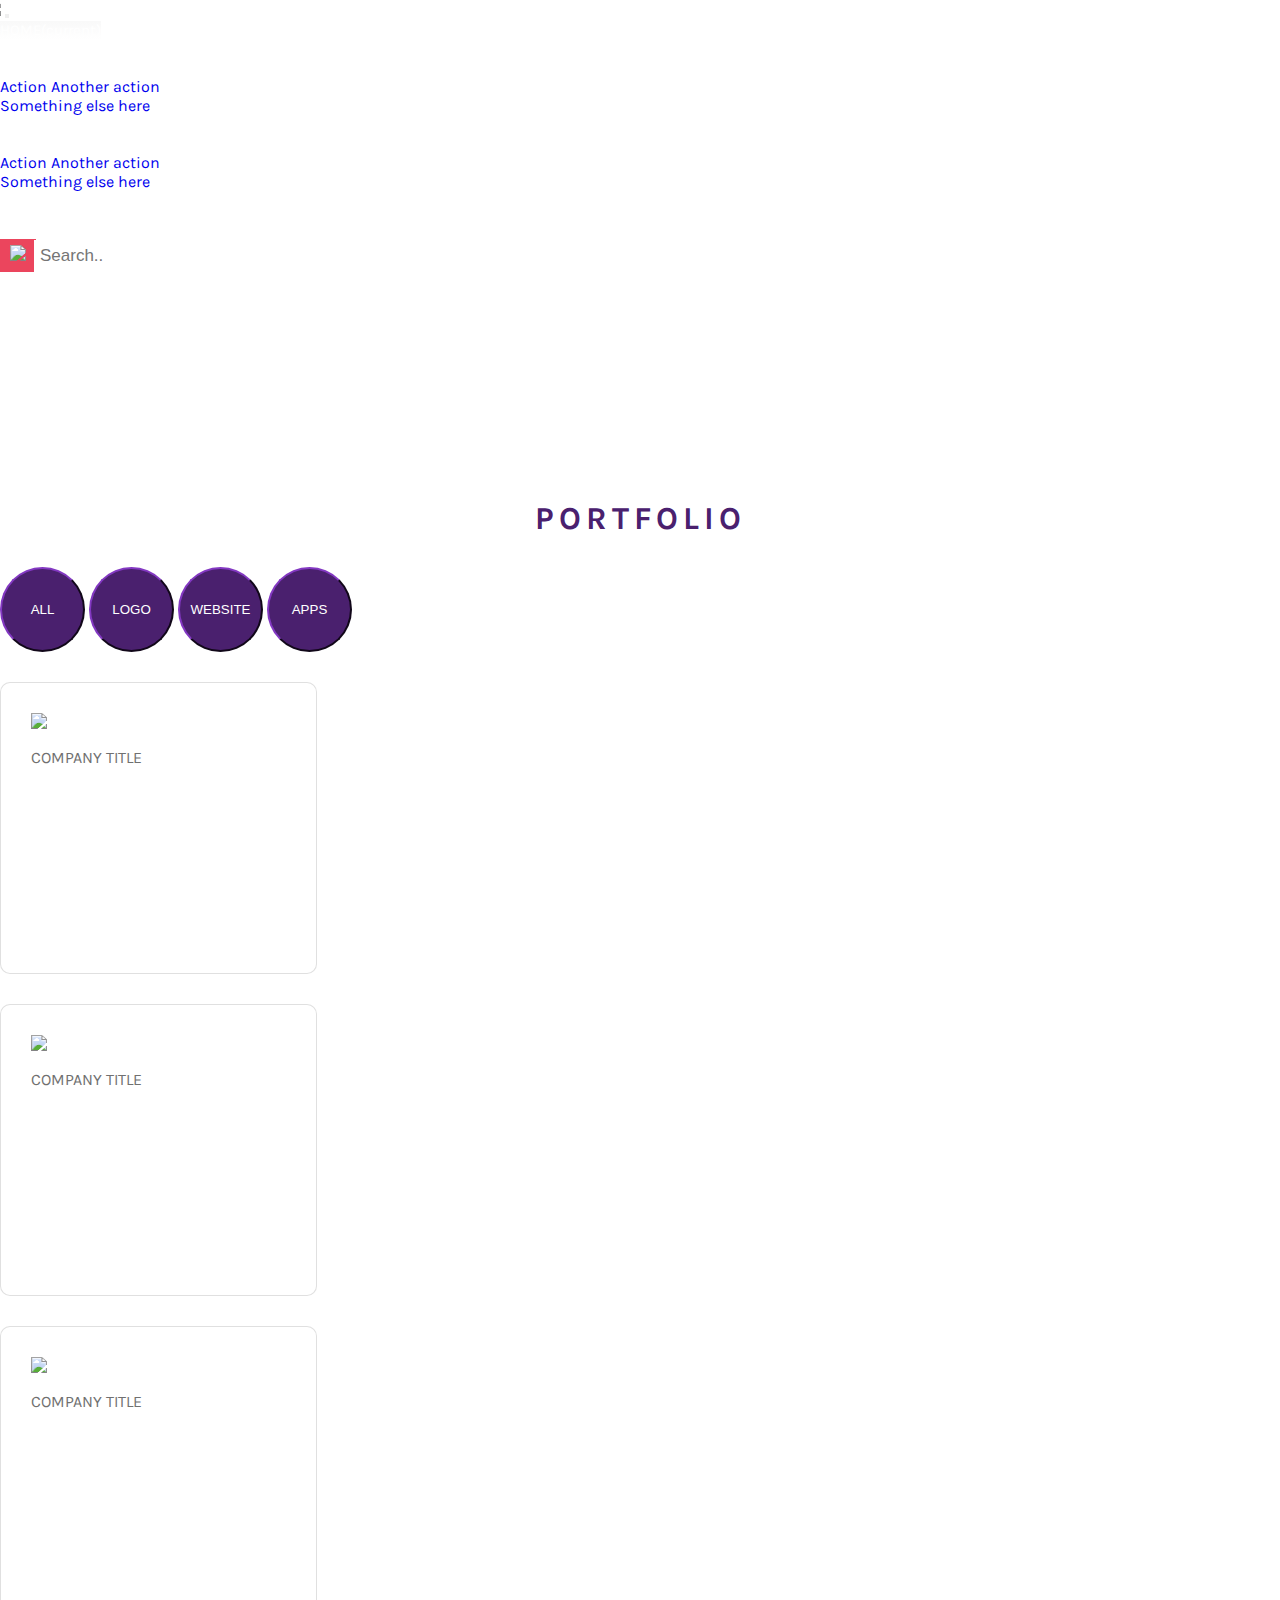
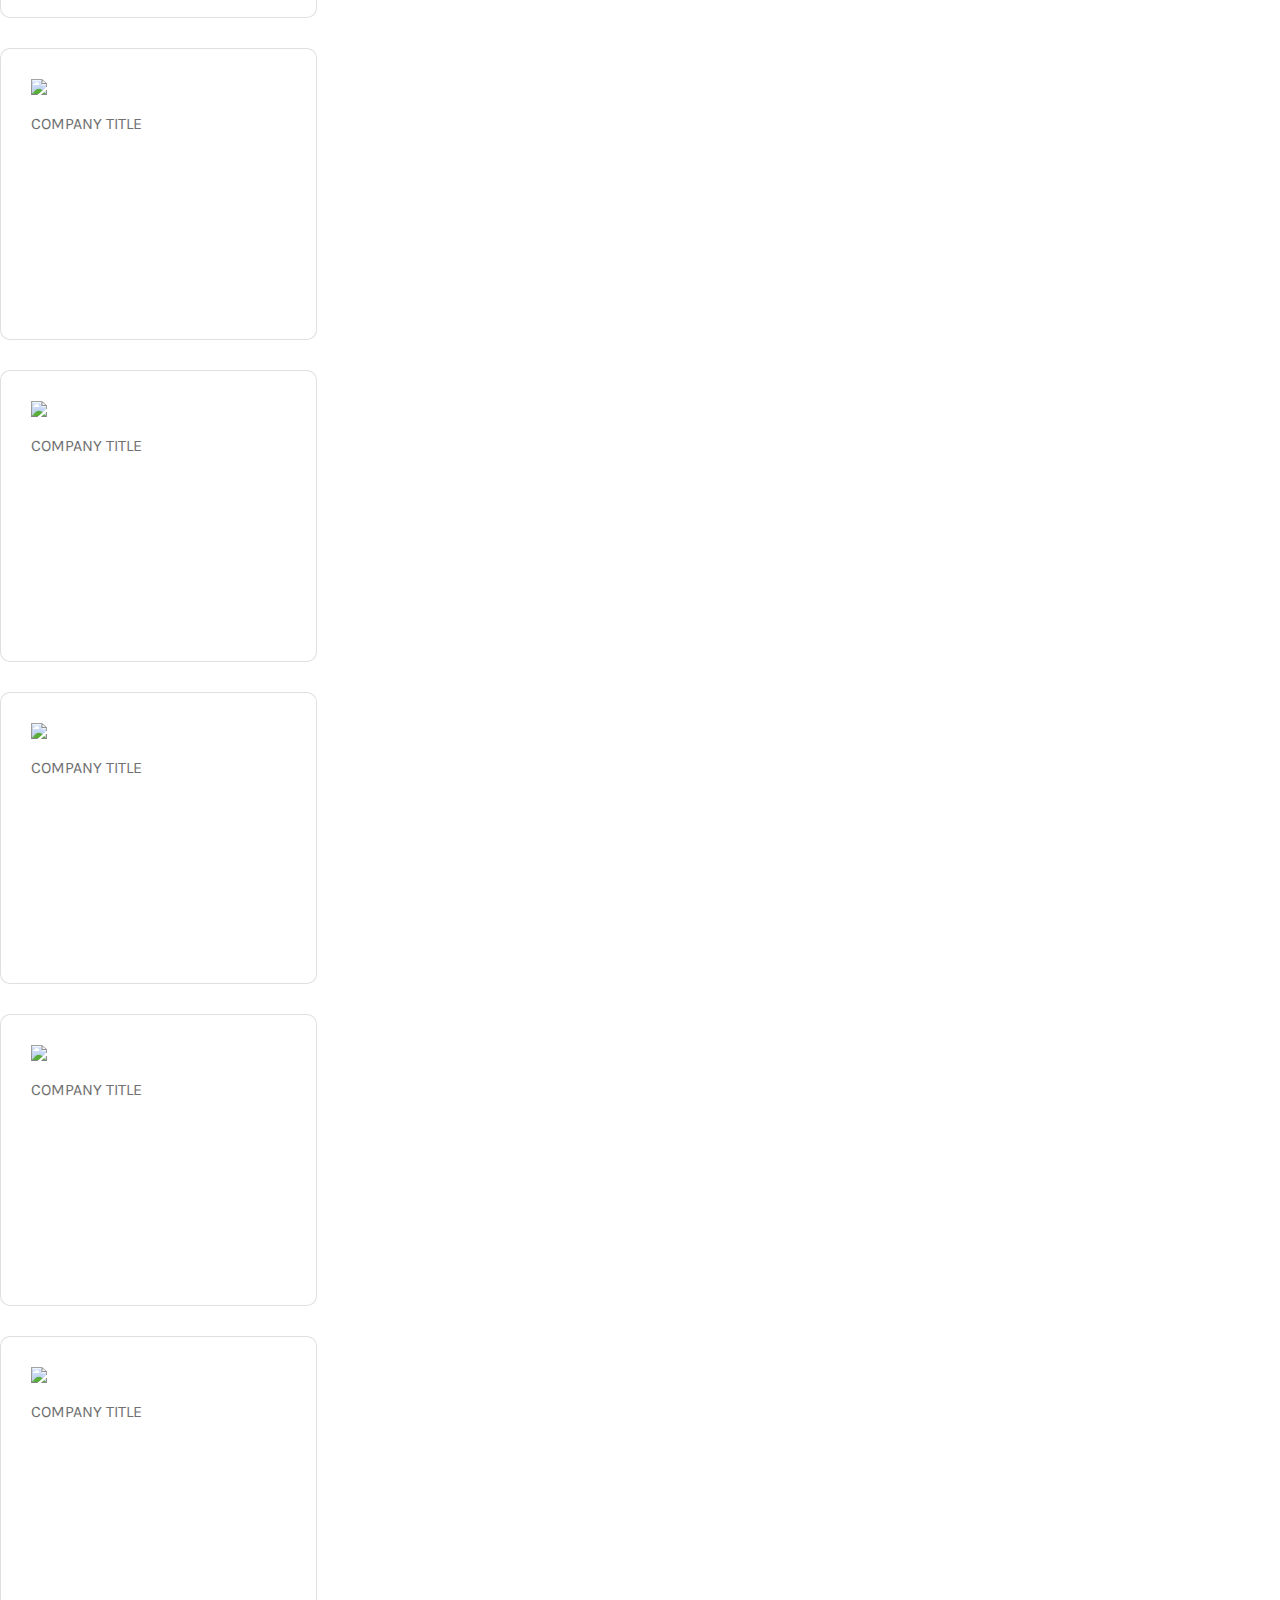
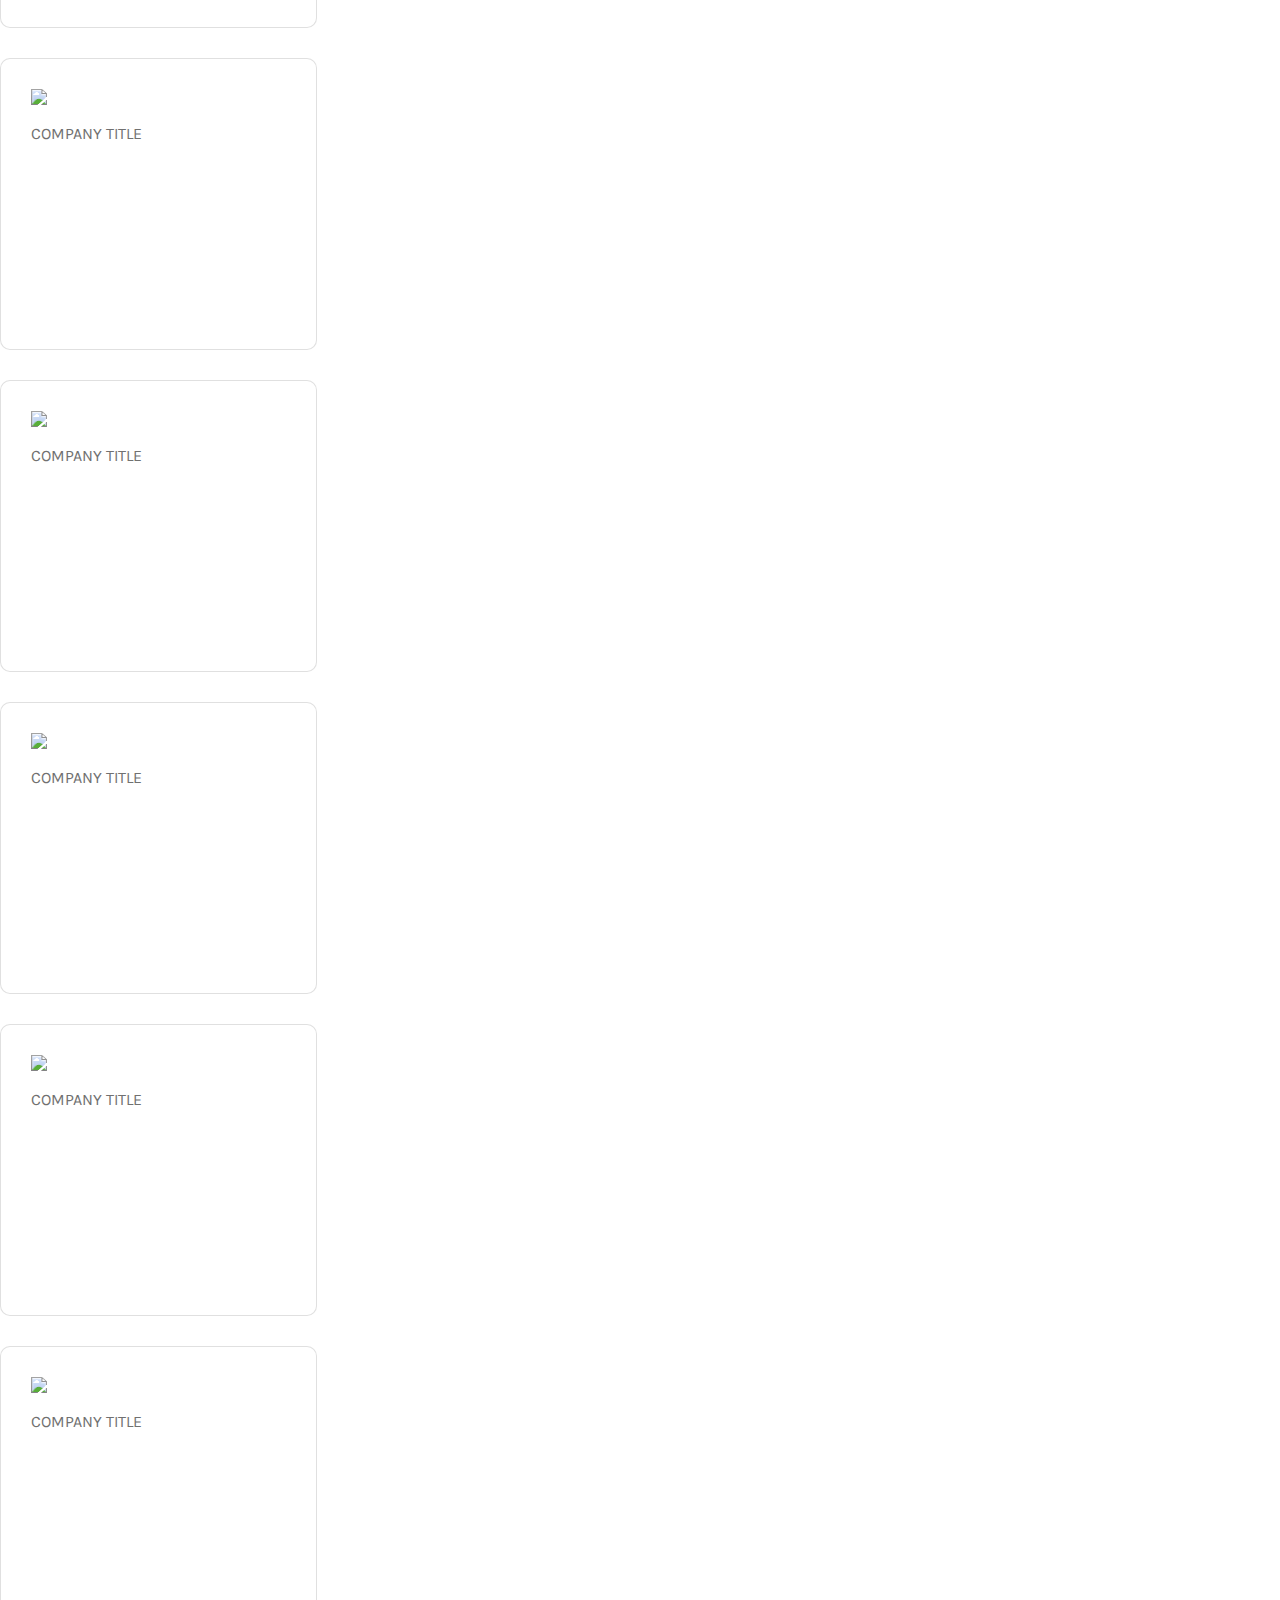
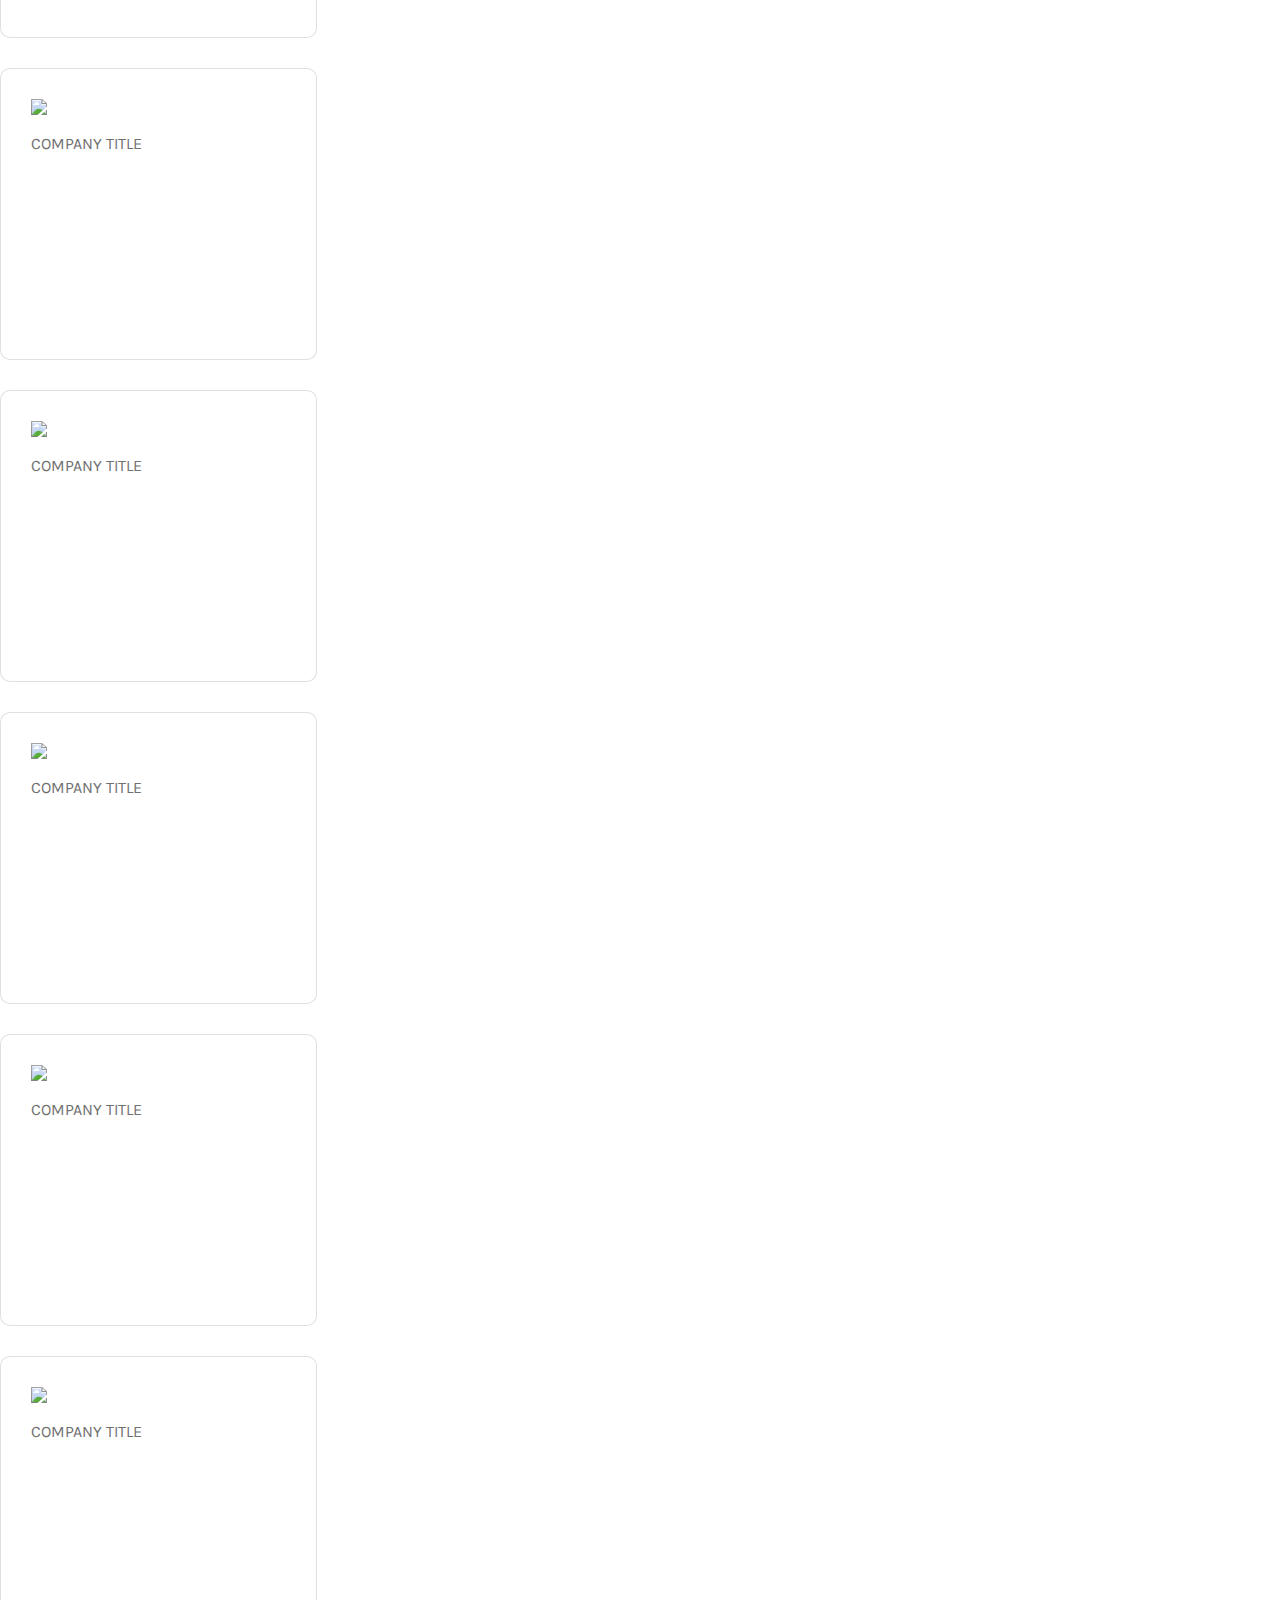
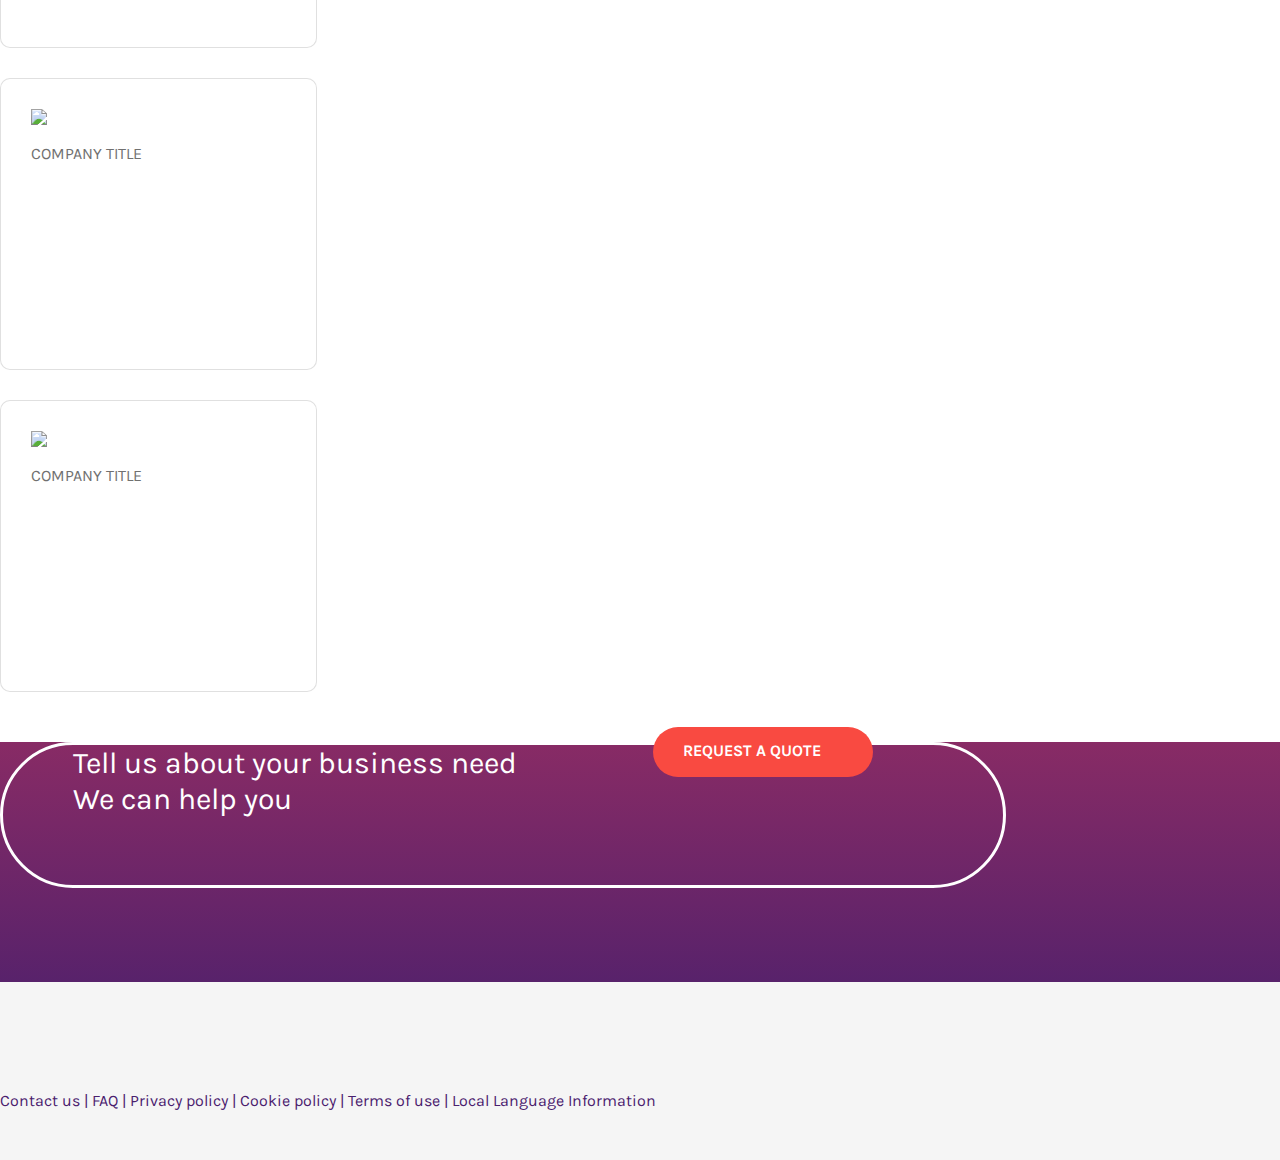
==== portfolio.html @ 35d6c06e "add javascript for changing panel in portfolio" ====
<!DOCTYPE html>
<html lang="en">

<head>
  <meta charset="UTF-8">
  <meta name="description" content="">
  <meta http-equiv="X-UA-Compatible" content="IE=edge">
  <meta name="viewport" content="width=device-width, initial-scale=1, shrink-to-fit=no">
  
  <!-- Title -->
  <title>TAMS LAB</title>
  <!-- Favicon -->
  <link rel="icon" href="./images/1585064967890_logo3.png">
  <link rel="stylesheet" href="./bootstrap/css/bootstrap.min.css">
  <!-- Core Stylesheet -->
  
  <link rel="stylesheet" href="./css/master.css">
  <link rel="stylesheet" href="./font-awesome-4.7.0/css/font-awesome.min.css">
  <link
    rel="stylesheet"
    href="https://cdnjs.cloudflare.com/ajax/libs/animate.css/4.0.0/animate.min.css"
  />
</head>

<body>

<header class="header-area2">
 
        <div class="container">
        <nav class="navbar navbar-expand-lg navbar-light ">
          <a class="navbar-brand" href="#"><img class="logo" src="./images/desk work final2 (2).png"></a>
                <button class="navbar-toggler" type="button" data-toggle="collapse" data-target="#navbarNav" aria-controls="navbarNav" aria-expanded="false" aria-label="Toggle navigation">
                  <span class="navbar-toggler-icon"></span>
                </button>
                <div class="collapse navbar-collapse" id="navbarNav">
                  <ul class="navbar-nav">
                    <li class="nav-item active">
                      <a class="nav-link" href="./index.html">HOME<span class="sr-only">(current)</span></a>
                    </li>
                    <li class="nav-item">
                      <a class="nav-link" href="#">ABOUT</a>
                    </li>
                    <li class="nav-item">
                      <a class="nav-link dropdown-toggle" href="#" id="navbarDropdown" role="button" data-toggle="dropdown" aria-haspopup="true" aria-expanded="false">
                        SERVICES
                      </a>
                      <div class="dropdown-menu" aria-labelledby="navbarDropdown" style="top: auto !important;left: auto !important;">
                        <a class="dropdown-item" href="#">Action</a>
                        <a class="dropdown-item" href="#">Another action</a>
                        <div class="dropdown-divider"></div>
                        <a class="dropdown-item" href="#">Something else here</a>
                      </div>
                    </li>
                    <li class="nav-item">
                      <a class="nav-link" href="./portfolio.html">PORTFOLIO</a>
                    </li>
                    <li class="nav-item">
                      <a class="nav-link dropdown-toggle" href="#" id="navbarDropdown" role="button" data-toggle="dropdown" aria-haspopup="true" aria-expanded="false">
                        PACKAGES
                      </a>
                      <div class="dropdown-menu" aria-labelledby="navbarDropdown" style="top: auto !important;left: auto !important;">
                        <a class="dropdown-item" href="#">Action</a>
                        <a class="dropdown-item" href="#">Another action</a>
                        <div class="dropdown-divider"></div>
                        <a class="dropdown-item" href="#">Something else here</a>
                      </div>
                    </li>
                    <li class="nav-item">
                      <a class="nav-link" href="blogs.html">BLOG</a>
                    </li>
                    <li class="nav-item">
                            <a class="nav-link" href="#">CONTACT US</a>
                    </li>
                  </ul>
                </div>
              </nav>

              </div>
              <div class="container">
                <div class="st">
                    <button class="searchbt" type="submit"><img src="./images/search-13-16.png"></button>
                    <input class="h-search" type="text" placeholder="Search.." name="search"> <br>
                    </div>
                    <h1 class="hst">OUR PORTFOLIO</h1>
            </div>
</header>
<section class="s1">
    <h1 class="pckg " style="letter-spacing: 5px;">PORTFOLIO</h1>
    <div class="container tabContainer1 animate__animated animate__fadeInUp animate__slow">
      <div class="row mt-30">
        <div class="filters round pt-3 mb-30" role="group" aria-label="Basic example">
          <button  type="button" class="btn btn-primary active bt" data-filter="*" style="background-color: #4a206e !important;">ALL</button>
            <button type="button" class="btn btn-primary bt" data-filter=".log">LOGO</button>
            <button  type="button" class="btn btn-primary bt" data-filter=".web">WEBSITE</button>
            <button type="button" class="btn btn-primary bt" data-filter=".host">APPS</button> 
          </div>
      </div>
      <div class="projects">
      <div class="row item log">
        <div class="row">
          <div class="col-12 col-sm-3 col-lg-3">
            <div class="card2 text-center mb-30 bg-white p-30">
                <img class="p-logo" src="./images/apartment-architecture-business-chair-265129.jpg"> 
              <p class="mt-15">COMPANY TITLE</p>
            </div>
        </div>
        <div class="col-12 col-sm-3 col-lg-3">
            <div class=" card2 text-center  mb-30 bg-white p-30">
                <img class="p-logo" src="./images/black-laptop-beside-black-computer-mouse-inside-room-669996.jpg"> 
              <p class="mt-15">COMPANY TITLE</p> 
            </div>
        </div>
        <div class="col-12 col-sm-3 col-lg-3">
            <div class=" card2 text-center  mb-30 bg-white p-30">
                <img class="p-logo" src="./images/waves-1867285_1280.jpg"> 
              <p class="mt-15">COMPANY TITLE</p>
            </div>
        </div>
        <div class="col-12 col-sm-3 col-lg-3">
            <div class=" card2 text-center  mb-30 bg-white p-30">
                <img class="p-logo" src="./images/apartment-architecture-business-chair-265129.jpg"> 
              <p class="mt-15">COMPANY TITLE</p>
            </div>
        </div>
       </div>
          </div>
          <!--web-->
          <div class="row item web ">
            <div class="row">
                <div class="col-12 col-sm-3 col-lg-3">
                  <div class=" card2 text-center  mb-30 bg-white p-30">
                    <img class="p-logo" src="./images/apartment-architecture-business-chair-265129.jpg"> 
                    <p class="mt-15">COMPANY TITLE</p>
                     
                  </div>
              </div>
              <div class="col-12 col-sm-3 col-lg-3">
                  <div class=" card2 text-center  mb-30 bg-white p-30">
                    <img class="p-logo" src="./images/black-laptop-beside-black-computer-mouse-inside-room-669996.jpg"> 
                    <p class="mt-15">COMPANY TITLE</p>
                   
                  </div>
              </div>
              <div class="col-12 col-sm-3 col-lg-3">
                  <div class=" card2 text-center  mb-30 bg-white p-30">
                    <img class="p-logo" src="./images/waves-1867285_1280.jpg"> 
                    <p class="mt-15">COMPANY TITLE</p>
                  
                  </div>
              </div>
              <div class="col-12 col-sm-3 col-lg-3">
                  <div class=" card2 text-center  mb-30 bg-white p-30">
                    <img class="p-logo" src="./images/apartment-architecture-business-chair-265129.jpg"> 
                    <p class="mt-15">COMPANY TITLE</p>
                 
                  </div>
              </div>
          </div>
              <div class="row">
                  <div class="col-12 col-sm-3 col-lg-3">
                    <div class=" card2 text-center  mb-30 bg-white p-30">
                      <img class="p-logo" src="./images/apartment-architecture-business-chair-265129.jpg"> 
                      <p class="mt-15">COMPANY TITLE</p>
                    
                    </div>
                </div>
                <div class="col-12 col-sm-3 col-lg-3">
                    <div class=" card2 text-center  mb-30 bg-white p-30">
                      <img class="p-logo" src="./images/black-laptop-beside-black-computer-mouse-inside-room-669996.jpg"> 
                      <p class="mt-15">COMPANY TITLE</p>
                       
                    </div>
                </div>
                <div class="col-12 col-sm-3 col-lg-3">
                    <div class=" card2 text-center  mb-30 bg-white p-30">
                      <img class="p-logo" src="./images/waves-1867285_1280.jpg"> 
                      <p class="mt-15">COMPANY TITLE</p>
                     
                    </div>
                </div>
                <div class="col-12 col-sm-3 col-lg-3">
                    <div class=" card2 text-center  mb-30 bg-white p-30">
                      <img class="p-logo" src="./images/apartment-architecture-business-chair-265129.jpg">  
                      <p class="mt-15">COMPANY TITLE</p>
                     
                    </div>
                </div>
                </div>
      
                <div class="row">
                  <div class="col-12 col-sm-3 col-lg-3">
                    <div class=" card2 text-center  mb-30 bg-white p-30">
                      <img class="p-logo" src="./images/apartment-architecture-business-chair-265129.jpg">  
                      <p class="mt-15">COMPANY TITLE</p>
                     
                    </div>
                </div>
                <div class="col-12 col-sm-3 col-lg-3">
                    <div class=" card2 text-center  mb-30 bg-white p-30">
                      <img class="p-logo" src="./images/black-laptop-beside-black-computer-mouse-inside-room-669996.jpg"> 
                      <p class="mt-15">COMPANY TITLE</p>
                       
                    </div>
                </div>
                <div class="col-12 col-sm-3 col-lg-3">
                    <div class=" card2 text-center  mb-30 bg-white p-30">
                      <img class="p-logo" src="./images/waves-1867285_1280.jpg"> 
                      <p class="mt-15">COMPANY TITLE</p>
                   
                    </div>
                </div>
                <div class="col-12 col-sm-3 col-lg-3">
                    <div class=" card2 text-center  mb-30 bg-white p-30">
                      <img class="p-logo" src="./images/apartment-architecture-business-chair-265129.jpg"> 
                      <p class="mt-15">COMPANY TITLE</p>
                   
                    </div>
                </div>
                </div>
                </div>

          <!--apps-->
          <div class="row item host">
            <div class="row">
                <div class="col-12 col-sm-3 col-lg-3">
                  <div class=" card2 text-center  mb-30 bg-white p-30">
                    <img class="p-logo" src="./images/apartment-architecture-business-chair-265129.jpg">  
                    <p class="mt-15">COMPANY TITLE</p>  
                  </div>
              </div>
              <div class="col-12 col-sm-3 col-lg-3">
                  <div class=" card2 text-center  mb-30 bg-white p-30">
                    <img class="p-logo" src="./images/black-laptop-beside-black-computer-mouse-inside-room-669996.jpg"> 
                    <p class="mt-15">COMPANY TITLE</p>
                  </div>
              </div>
              <div class="col-12 col-sm-3 col-lg-3">
                  <div class=" card2 text-center  mb-30 bg-white p-30">
                    <img class="p-logo" src="./images/waves-1867285_1280.jpg"> 
                    <p class="mt-15">COMPANY TITLE</p>
                  </div>
              </div>
              <div class="col-12 col-sm-3 col-lg-3">
                  <div class=" card2 text-center  mb-30 bg-white p-30">
                    <img class="p-logo" src="./images/apartment-architecture-business-chair-265129.jpg"> 
                    <p class="mt-15">COMPANY TITLE</p>
                  </div>
              </div>
      </div>
              
                </div>
                </div>
    </div>
    </section>
    <section class="sec51">
        <div class="container">
          <div class="row animate__animated animate__bounceInLeft animate__delay-2s animate__slow">
            <div class="single-blog-area style-2 wow fadeInUp" data-wow-delay="300ms" style=" margin-left: auto;
            margin-right: auto;
            margin-bottom: auto;
            margin-top: 50px;visibility: visible; animation-delay: 300ms; animation-name: fadeInUp;">
              <!-- Post Content -->
              <div class="post-content">
                <p class=" pt-3 post-title">Tell us about your business need
                  We can help you</p>
                <a href="#" class="btn mybt2 mt-4" data-animation="bounceInUp" data-delay="600ms" style="animation-delay: 600ms;">REQUEST A QUOTE</a>
              </div>
             </div>
          </div>
        </div>
        </section>
        <div class="copywrite-area">
            <div class="container">
              <div class="copywrite-text">
                <div class="row text-center">
                  <div class="col-12">
                    <a style="text-decoration: none;" href="#"><i class="fa fa-linkedin-square" aria-hidden="true"></i></a>
                    <a style="text-decoration: none;" href="#"><i class="fa fa-facebook" aria-hidden="true"></i></a>
                    <a style="text-decoration: none;" href="#"><i class="fa fa-twitter" aria-hidden="true"></i></a>
                    <a style="text-decoration: none;" href="#"><i class="fa fa-youtube-play" aria-hidden="true"></i></a>
                    <a style="text-decoration: none;" href="#"><i class="fa fa-rss" aria-hidden="true"></i></a>
                  </div>
                 
                </div>
                <div class="row text-center mt-30">
                  <div class="col-12">
                    <a style="text-decoration: none; color: #4a206e;" href="#">Contact us |</a>
                    <a style="text-decoration: none; color: #4a206e;" href="#">FAQ |</a>
                    <a style="text-decoration: none; color: #4a206e;" href="#">Privacy policy |</a>
                    <a style="text-decoration: none; color: #4a206e;" href="#">Cookie policy |</a>
                    <a style="text-decoration: none; color: #4a206e;" href="#">Terms of use |</a>
                    <a style="text-decoration: none; color: #4a206e;" href="#">Local Language Information</a>
                  </div>
                 
                </div>
              </div>
            </div>
          </div>
<script src="./bootstrap/js/jquery.js"></script>
        <!-- Popper js -->
        <script src="js/popper.min.js"></script>
        <!-- Bootstrap js -->
        <script src="./bootstrap/js/bootstrap.min.js"></script>
      
              <script src="./js/navbar_active.js"></script>
              <script src="./js/isotope.min.js"></script>
              <script src="./js/script.js"></script>
</body>
</html>
---- css/master.css ----
/* ***** Master Stylesheet ***** */
/* :: 1.0 Import Fonts */
@import url("https://fonts.googleapis.com/css?family=Karla:400,700");
@import url('https://fonts.googleapis.com/css?family=Lato:300,400,700');
/* :: 2.0 Import All CSS Plugins */
@import url(css/bootstrap.min.css);
@import url(css/classy-nav.css);
@import url(css/font-awesome.min.css);
@import url(css/owl.carousel.min.css);
@import url(css/animate.css);
@import url(css/style.css);
@import url(css/magnific-popup.css);
@font-face{
  font-family: myfont;
  src: url('./fonts/roman_sd/Roman\ SD.ttf');
}
* {
  margin: 0;
  padding: 0; }

body {
  font-family: "Karla", sans-serif;
  color: #707070; 
  background-color: white; 
}
.dh2 {
  border-bottom: 2px solid #e1e1e1;
  padding-bottom: 10px;
}
.s3-h2 {
  font-size: xx-large;
  font-weight: bold;
  color: #4a206e;
}
.bg-im{
  background: url("../images/apartment-architecture-business-chair-265129.jpg");
  background-size: cover;
  background-repeat: no-repeat;
}
.header-area{
height: 105vh;
background-image: url("../images/2753053.png");
background-size: cover;
background-repeat: no-repeat;
}
.header-area2{
  background: url("../images/cover3.png");
  background-size: cover;
  background-repeat: no-repeat;
  height: 500px;
}
.header-area3{
  background: url("../images/cover3.png");
  background-size: cover;
  background-repeat: no-repeat;
  height: 500px;
}
.btn-danger {
  color: #fff;
  background-color: #dc3545;
  border-color: #dc3545;
  width: 160px;
  height: 50px;
  margin-right: 10px;
  margin-top: 120px;
  font-size: 20px;
}
.btn-outline-secondary {
  color: #fff;
  background-color: #dc3545;
  background-image: none;
  border-color: #dc3545;
  width: 160px;
  height: 50px;
  margin-right: 10px;
  margin-top: 120px;
  font-size: 20px;
}
.btn-outline-secondary:hover{
  color: red !important;
  background-color:white !important;
  background-image: none;
  border-color: #dc3545;
}
.btn-outline-secondary.dropdown-toggle {
  background-color: #dc3545;
  border-color: #dc3545;
}
.dropdown-item {
  background-color: white !important;
}
.dropdown-item:hover{
  background-color: #dc3545 !important;
}
.dropdown-menu{
  background-color: white !important;
}

.banner{
  display: flex;
    background: transparent;
    height: 800px;
}
.banner > div {
  background-color: #928f8f;
  margin: 10px;
  padding: 120px;
  font-size: 30px;
}
.rt{
  display: flex;
}
.rt-p{
  margin-right: 20px;
}
.sb-1{
  height: auto;
  background-color: white;
}
.dsb-1{
  height: 1950px;
  background-color: white;
}
.checked {
  color: orange;
  margin-right: 2px !important;
}
.dsb-2{
  height: 1200px;
  background-color: white;
}
.comment_area {
  position: relative;
  z-index: 1;
  border-top: 1px solid #e1e1e1;
  border-bottom: 1px solid #e1e1e1;
  padding-bottom: 50px;
  padding-top: 50px; }
  textarea.form-control {
    height: 100px;
}
  .comment_area .comment-content .comment-author {
    -webkit-box-flex: 0;
    -ms-flex: 0 0 70px;
    flex: 0 0 70px;
    min-width: 70px;
    margin-right: 20px;
    height: 70px;
    border-radius: 50%; }
    .comment_area .comment-content .comment-author img {
      border-radius: 50%; }
    @media only screen and (max-width: 767px) {
      .comment_area .comment-content .comment-author {
        -webkit-box-flex: 0;
        -ms-flex: 0 0 40px;
        flex: 0 0 40px;
        min-width: 40px;
        margin-right: 50px;
        height: 40px; } }
  .comment_area .comment-content .comment-meta {
    margin-bottom: 30px; }
    .comment_area .comment-content .comment-meta .comment-date {
      font-size: 12px;
      color: #b7b7b7;
      text-transform: uppercase;
      margin-bottom: 5px;
      display: block; }
    .comment_area .comment-content .comment-meta h6 {
      margin-bottom: 10px;
      font-size: 18px;
    color: #4a206e; }
    .comment_area .comment-content .comment-meta p {
      margin-bottom: 10px;
      font-size: 14px;
      line-height: 2;
    color: black; }
    .comment_area .comment-content .comment-meta .reply {
      font-size: 14px;
      font-weight: 400;
      text-transform: uppercase;
      color: #ff5b5a; }
      .comment_area .comment-content .comment-meta .reply:hover {
        color: #4a206e; }
  .comment_area .single_comment_area {
    margin-bottom: 30px; }
    .comment_area .single_comment_area:last-of-type {
      margin-bottom: 0; }
  .comment_area .children .single_comment_area {
    margin-left: 50px;
    margin-top: 30px; }
    @media only screen and (max-width: 767px) {
      .comment_area .children .single_comment_area {
        margin-left: 15px; } }
ul li{
  list-style: none;
}
.famie-btn {
  background-color: #ff5b5a;
  -webkit-transition-duration: 500ms;
  -o-transition-duration: 500ms;
  transition-duration: 500ms;
  position: relative;
  z-index: 1;
  display: inline-block;
  min-width: 160px;
  height: 50px;
  color: #ffffff;
  border-radius: 0;
  padding: 0 30px;
  font-size: 16px;
  line-height: 48px;
  font-weight: 700;
  text-transform: uppercase;
}
.dsb-p{
  font-size: 16px;
}
.sb-2{
  background-color: #4a206e;
  height: 200px;
}
.subs{
  color: white;
  text-align: center;
}
.s-img{
  height: 200px;
  background-size: cover;
}
.fa{
  margin-right: 5px !important;
  font-size: 25px !important;
}
.fa-facebook{
  color: blue;
}
.fa-youtube-play{
  color: red;
}
.fa-twitter{
  color: deepskyblue;
}
.animate__animated.animate__bounceInLeft {
  --animate-duration: 4s;
}
.animate__animated.animate__fadeInUp{
  --animate-duration: 2s;
}
.animate__animated.animate__flipInX{
  --animate-duration: 2s;
}
.animate__animated.animate__flipInY{
  --animate-duration: 2s;
}
.f{
  text-align: center;
  margin-left: auto;
  margin-right: auto;
  margin-top: auto;
  margin-bottom: auto;
  height: 150px;
  background-color: white;
  border-radius: 25px;
}
.p-logo{
  width: 190px;
}
nav{
  background: transparent;
}
.navbar-light .navbar-nav .nav-link{
    color: white;
    background: transparent;
    font-size: 15px;
}
.navbar-light .navbar-nav .active>.nav-link{
    color: white;
    border-left: 0px;
    background: linear-gradient(#e9e9e94a,transparent);
    font-size: 15px;
}
.navbar-light .navbar-nav .nav-link:hover{
  color: #ff5b5a;
  background: linear-gradient(#e9e9e94a,transparent);
  border-left: 1px solid white;
}
.navbar-collapse{
    flex-direction: row-reverse;
}
.searchbt{
  padding: 6px 10px;
  margin-top: 10px;
  background: #eb455d;
  font-size: 17px;
  border: none;
  cursor: pointer;
  margin-right: -6px;
}
.searchbt:hover{
  background: #ccc;
}

.h-search{
  padding: 6px;
  margin-top: 100x;
  font-size: 17px;
  border: none;
}
.hst{
    position: absolute;
    color: white;
    font-weight: 900;
    font-size: 50px;
    margin-top: 20px;
}
.h2st{
    position: absolute;
    color: white;
    font-weight: 500;
    font-size: 30px;
    margin-top: 100px;
}
.pst{
    position: absolute;
    color: white;
    font-weight: 500;
    font-size: 16px;
    margin-top: 150px;
    width: 550px;
    word-wrap: break-word;
}
.btn-light{
    margin-top: 285px;
    position: absolute;
    width: 120px;
}
.btn-dark{
    margin-top: 285px;
    position: absolute;
    width: 120px;
    margin-left: 150px;
    background-color: red;
}
.laptop-container1{
  display: none;
}
.laptop-container {
  width: 120%;
  height: 95%;
  position: relative;
  display: flex;
  align-items: center;
  justify-content: center;
  overflow: hidden;
  margin-top: 60px;
  margin-left: -60px;
}
  .object-laptop {
    position: relative;
    width: 100%;
    margin-right: 35px;
  }
  .object-laptop > .screen {
    position: relative;
    width: 80%;
    margin: 4px auto;
    border: 1px solid rgba(0, 0, 0, 0.5);
   
    background-color: #1a1a1a;
    border-radius: 7px 7px 0 0;
  }
  .object-laptop > .screen:before {
    display: block;
    position: relative;
    content: "";
    padding-top: 62.5%;
  }
  .object-laptop > .screen:after {
    position: absolute;
    width: 100%;
    height: 250px;
    
  }
  .object-laptop > .screen > .lcd {
    position: absolute;
    top: 3.5%;
    left: 2.5%;
    bottom: 3.5%;
    right: 2.5%;
    overflow: hidden;
    border: 1px solid;
    border-color: #000 #202020 #282828 #000;
    border-radius: 3px;
    background: url('https://cdn.dribbble.com/users/329207/screenshots/3761869/bemocs_rei_labor_day_dribbble.jpg') no-repeat center center;
    background-size: cover;
    box-shadow: inset 0 0 200px 2px rgba(255, 255, 255, 0.05);
  }
  .object-laptop > .screen > .gloss {
    position: absolute;
    top: 0;
    left: 0;
    width: 100%;
    height: 100%;
    border-radius: 7px 0 0 0;
    background: linear-gradient(135deg, rgba(255, 255, 255, 0.175) 0%, rgba(255, 255, 255, 0) 50%);
  }
  .object-laptop > .screen > .reflexion {
    position: absolute;
    top: 0;
    left: 0;
    width: 100%;
    height: 100%;
    border-radius: 7px 0 0 0;
    background: linear-gradient(100deg, rgba(0, 0, 0, 0) 0%, rgba(255, 255, 255, 0.05) 0.1%, rgba(255, 255, 255, 0.15) 33%, rgba(0, 0, 0, 0) 33.1%);
  }
  .object-laptop > .screen > .highlight {
    position: absolute;
    border-radius: 7px;
  }
  .object-laptop > .screen > .highlight.one {
    top: -4px;
    left: 2%;
    width: 80%;
    height: 2px;
    background: linear-gradient(135deg, rgba(255, 255, 255, 0) 0%, rgba(255, 255, 255, 0.5) 15%, rgba(0, 0, 0, 0) 100%);
  }
  .object-laptop > .screen > .highlight.two {
    top: 2%;
    left: -4px;
    width: 2px;
    height: 80%;
    background: linear-gradient(135deg, rgba(255, 255, 255, 0) 0%, rgba(255, 255, 255, 0.25) 15%, rgba(0, 0, 0, 0) 100%);
  }
  .object-laptop > .keyboard {
    position: relative;
    width: 100%;
  }
  .object-laptop > .keyboard.one {
    height: 0.25vw;
    border-radius: 1px 1px 0 0;
    background: linear-gradient(90deg, rgba(150, 150, 150, 0.5) 0%, rgba(0, 0, 0, 0.75) 2%, rgba(0, 0, 0, 0.33) 7%, rgba(0, 0, 0, 0) 100%), linear-gradient(90deg, rgba(0, 0, 0, 0) 0%, rgba(0, 0, 0, 0.33) 93%, rgba(0, 0, 0, 0.75) 98%, rgba(150, 150, 150, 0.5) 100%), linear-gradient(90deg, rgba(150, 150, 150, 0) 20%, rgba(150, 150, 150, 0.35) 33%, rgba(150, 150, 150, 0.35) 35%, rgba(0, 0, 0, 0) 100%), linear-gradient(0deg, #141414 0%, #141414 100%);
  }
  .object-laptop > .keyboard.one::after {
    display: inline-block;
    content: "";
    position: absolute;
    top: 0;
    left: 50%;
    -webkit-transform: translate(-50%, 0);
            transform: translate(-50%, 0);
    width: 10%;
    height: 0.25vw;
    background: linear-gradient(90deg, #999999 0%, rgba(0, 0, 0, 0.5) 12%, rgba(0, 0, 0, 0.5) 90%, #999999 100%);
    box-shadow: inset 0 0 0 1px rgba(0, 0, 0, 0.2);
  }
  .object-laptop > .keyboard.two {
    height: 1.25vw;
    border-radius: 0 0 33% 33%;
   
    background: linear-gradient(90deg, rgba(255, 255, 255, 0.35) 0%, rgba(0, 0, 0, 0.75) 2%, rgba(0, 0, 0, 0.5) 7%, rgba(0, 0, 0, 0) 50%), linear-gradient(90deg, rgba(0, 0, 0, 0) 0%, rgba(0, 0, 0, 0.5) 83%, rgba(0, 0, 0, 0.75) 98%, rgba(255, 255, 255, 0.35) 100%), linear-gradient(0deg, rgba(0, 0, 0, 0.75) 0%, rgba(0, 0, 0, 0.25) 33%, #ffffff 34%, #ffffff 100%), linear-gradient(0deg, #c8c8c8 0%, #c8c8c8 100%);
  }
  .object-laptop > .keyboard.two::after {
    display: inline-block;
    content: "";
    position: absolute;
    top: 0;
    left: 50%;
    -webkit-transform: translate(-50%, 0);
            transform: translate(-50%, 0);
    width: 10%;
    height: 0.5vw;
    background: linear-gradient(0deg, rgba(255, 255, 255, 0.75) 0%, rgba(0, 0, 0, 0.5) 100%);
    box-shadow: inset 0 -1px 3px 1px rgba(0, 0, 0, 0.2);
    border-radius: 0 0 0.5vw 0.5vw;
  }
.sec1{
    background-color: white;
    height: 350px;
}
#mySidenav a {
  position: fixed;
  right: -90px;
  transition: 0.3s;
  padding: 15px;
  width: 140px;
  text-decoration: none;
  font-size: 20px;
  color: white;
  border-radius: 0 5px 5px 0;
  margin-top: 190px;
}

#mySidenav a:hover {
  right: 0px;
}
#about {
  top: 20px;
  background-color: #f94a41;
}

#blog {
  top: 80px;
  background-color: #f94a41;
}

#projects {
  top: 140px;
  background-color: #f94a41;
}

#contact {
  top: 200px;
  background-color: #f94a41;
}
.box-shadow11 {
  -webkit-box-shadow: 0px 8px 20px 0px rgba(0, 0, 0, 0.3);
  -moz-box-shadow: 0px 8px 20px 0px rgba(0, 0, 0, 0.3);
  box-shadow: 0px 8px 20px 0px rgba(0, 0, 0, 0.3);
}
.mt-15 {
  margin-top: 15px !important; }

.mt-30 {
  margin-top: 30px !important; }

.mt-50 {
  margin-top: 50px !important; }

.mt-70 {
  margin-top: 70px !important; }

.mt-100 {
  margin-top: 100px !important; }

.mb-15 {
  margin-bottom: 15px !important; }

.mb-30 {
  margin-bottom: 30px !important; }

.mb-50 {
  margin-bottom: 50px !important; }

.mb-70 {
  margin-bottom: 70px !important; }

.mb-80 {
  margin-bottom: 80px !important; }

.mb-100 {
  margin-bottom: 100px !important; }

.ml-15 {
  margin-left: 15px !important; }

.ml-30 {
  margin-left: 30px !important; }

.ml-50 {
  margin-left: 50px !important; }

.mr-15 {
  margin-right: 15px !important; }

.mr-30 {
  margin-right: 30px !important; }

.mr-50 {
  margin-right: 50px !important; }

.p-15 {
  padding: 15px !important; }

.p-30 {
  padding: 30px !important; }

.p-50 {
  padding: 50px !important; }

.pb-70 {
  padding-bottom: 70px !important; }

.px-30 {
  padding-left: 30px !important;
  padding-right: 30px !important; }

.pt-30 {
  padding-top: 30px; }
  .bg-white {
    background-color: #ffffff !important; }
.myc{
  padding-top: 50px;
}
.myc1{
  margin-left: -15px;
}
.sec2{
  height: 800px;
  background-color: white;
}
.s-sec2{
  height: 800px;
  background-color: white;
}
.sec21{
  height: auto;
  background-color: white;
}
.p-para{
  width: 620px;
    text-align: center;
    margin-left: auto;
    margin-right: auto;
    color: #4a206e;
}
.wrapper {
  padding: 60px auto; 
  margin-left: -220px;
}

.page-title {
  margin: 30px auto;
  padding-top: 15px;
}
.page-title h1 {
    font-size: 40px;
    font-weight: 900;
    letter-spacing: 2px;
    color: #4a206e;
    text-align: left;
    font-family: sans-serif;

  }
  .page-title p {
    text-transform: uppercase;
    letter-spacing: 12px;
    color: black;
    text-align: center;
  }
.card {
  border-radius: 10px;
  width:320px;
  height: 250px;
  -webkit-transition: 0.3s;
  transition: 0.3s;
}
.card:hover{
  box-shadow: 0px 8px 20px 0px rgba(0,0,0,0.6);
}
.card3 {
  border-radius: 10px;
  width: 1110px;
  height: 300px;
  border: 1px solid rgba(5, 5, 5, 0.125);
  display: flex;
  -webkit-transition: 0.3s;
  transition: 0.3s;
}
.card3:hover{
  box-shadow: 0px 8px 20px 0px rgba(0,0,0,0.6);
}
.card2 {
  border-radius: 10px;
  width: 255px;
  height: 230px;
  border: 1px solid rgba(5, 5, 5, 0.125);
  -webkit-transition: 0.3s;
  transition: 0.3s;
}
.card2:hover{
  box-shadow: 0px 8px 20px 0px rgba(0,0,0,0.6);
}
.b-img{
  background: url(../images/black-laptop-beside-black-computer-mouse-inside-room-669996.jpg) !important;
  background-size: cover !important;
  opacity: 0.75 !important;
}
.b-img:hover{
  opacity: 1 !important;
}
#title{
  display: none;
  margin-top: 65px;
}
  svg {
    width: 100%;
    padding: 10px;
  }
  
 .card h4 {
    text-transform: uppercase;
    letter-spacing: 1px;
    font-size: 18px;
    font-weight: bold;
   color: #4a206e;
  }
  .front{
    margin-left: auto;
    margin-right: auto;
    margin-bottom: auto;
    margin-top: auto;
  }
  .front img{
    width: 180px;
  }
  .front2{
    margin-left: auto;
    margin-right: auto;
    margin-bottom: auto;
    margin-top: auto;
  }
  .front2 img{
    width: 650px;
  }
  .front .person{
    width: 300px;
  }
  .see2 {
    font-family: "Lato", sans-serif;
    text-transform: lowercase;
    letter-spacing: 2px;
    font-size: 1.2em;
    font-weight: 300;
    padding: 12px 20px;
    font-family: sans-serif;
    font-size: 16px;
    color: #DB6B86;
    border: 1px solid #DB6B86;
    text-decoration: none;
    transition: all .4s ease-in-out;
    background-color: #EFDFED;
    margin-top: 30px;
   
}
.see2:hover{
  background-color: #DB6B86;
      color: #fff;
      text-decoration: none;
}
@media only screen and (max-width: 767px) {
  .card {
    display: flex;
    justify-content: space-between;
    align-items: center;
    flex-direction: column;
    align-items: space-between;
    align-self: stretch;
    justify-self: stretch;
    margin-bottom: 30px;
    padding: 30px;
    background: white;
    overflow: hidden;
    box-shadow: 5px 5px 15px rgba(#602566, .5);
    border-radius: 10px;
    width: 340px;
  }
  .card3{
    display: flex;
    justify-content: space-between;
    align-items: center;
    flex-direction: column;
    align-items: space-between;
    align-self: stretch;
    justify-self: stretch;
    margin-bottom: 30px;
    padding: 30px;
    background: white;
    overflow: hidden;
    box-shadow: 5px 5px 15px rgba(#602566, .5);
    border-radius: 10px;
    width: 340px;
  }
}

.icon-wrap {
  display: flex;
  flex-wrap: wrap;
  align-items: center;
  margin-bottom: 0px;
}  
.see{
  font-family: "Lato", sans-serif;
    text-transform: lowercase;
    letter-spacing: 2px;
    font-size: 1.2em;
    font-weight: 300;
    padding: 12px 20px;
    font-family: sans-serif;
    font-size: 16px;
    color: #DB6B86;
    border: 1px solid #DB6B86;
    text-decoration: none;
    transition: all .4s ease-in-out;
    background-color: #EFDFED;
    margin-left: 500px;
}
.see:hover{
  background-color: #DB6B86;
      color: #fff; 
      text-decoration: none;
}
.see3{
  font-family: "Lato", sans-serif;
    text-transform: lowercase;
    letter-spacing: 2px;
    font-size: 1.2em;
    font-weight: 300;
    padding: 12px 20px;
    font-family: sans-serif;
    font-size: 16px;
    color: #DB6B86;
    border: 1px solid #DB6B86;
    text-decoration: none;
    transition: all .4s ease-in-out;
    background-color: #EFDFED;
    margin-left: 950px;
}
.see3:hover{
  background-color: #DB6B86;
      color: #fff; 
      text-decoration: none;
}
.sec3{
  height: 750px;
  background:linear-gradient(#882b65,#58226b);
}
.prow{
  position: relative;
  display: inline-flex;
  margin-top: -140px;
}
[type=radio] {
  display: none;
}
.sec51{
  height: 240px;
  background:linear-gradient(#882b65,#58226b);
}
.post-content {
  width: 1000px;
  border-radius: 120px;
  border: solid white;
  height: 140px;
}
.post-title {
  display: block;
  font-size: 30px;
  margin-bottom: 10px;
  width: 460px;
  color: white;
  margin-left: 70px;
}
.mybt2 {
  background-color: #f94a41;
  -webkit-transition-duration: 500ms;
  -o-transition-duration: 500ms;
  transition-duration: 500ms;
  position: relative;
  z-index: 1;
  display: inline-block;
  min-width: 160px;
  height: 50px;
  color: #ffffff;
  border-radius: 0;
  padding: 0 30px;
  font-size: 16px;
  line-height: 48px;
  font-weight: 700;
  text-transform: uppercase;
  border-radius: 25px;
  top: -100px;
  left: 650px;
}
#slider {
  height: 35vw;
  position: relative;
  perspective: 1000px;
  transform-style: preserve-3d;
}

#slider label {
  margin: auto;
  width: 60%;
  height: 100%;
  border-radius: 4px;
  position: absolute;
  left: 0; right: 0;
  cursor: pointer;
  transition: transform 1s ease-in;
}
#slider #slide1{
  margin: auto;
  width: 60%;
  height: 100%;
  border-radius: 4px;
  position: absolute;
  left: 0; right: 0;
  cursor: pointer;
  transition: transform 0.4s ease-in;
}
#s1:checked ~ #slide4, #s2:checked ~ #slide5,
#s3:checked ~ #slide1, #s4:checked ~ #slide2,
#s5:checked ~ #slide3 {
  box-shadow: 0 1px 4px 0 rgba(0,0,0,.37);
  transform: translate3d(-30%,0,-200px);
}

#s1:checked ~ #slide5, #s2:checked ~ #slide1,
#s3:checked ~ #slide2, #s4:checked ~ #slide3,
#s5:checked ~ #slide4 {
  box-shadow: 0 6px 10px 0 rgba(0,0,0,.3), 0 2px 2px 0 rgba(0,0,0,.2);
  transform: translate3d(-15%,0,-100px);
}

#s1:checked ~ #slide1, #s2:checked ~ #slide2,
#s3:checked ~ #slide3, #s4:checked ~ #slide4,
#s5:checked ~ #slide5 {
  box-shadow: 0 13px 25px 0 rgba(0,0,0,.3), 0 11px 7px 0 rgba(0,0,0,.19);
  transform: translate3d(0,0,0);
}

#s1:checked ~ #slide2, #s2:checked ~ #slide3,
#s3:checked ~ #slide4, #s4:checked ~ #slide5,
#s5:checked ~ #slide1 {
  box-shadow: 0 6px 10px 0 rgba(0,0,0,.3), 0 2px 2px 0 rgba(0,0,0,.2);
  transform: translate3d(15%,0,-100px);
}

#s1:checked ~ #slide3, #s2:checked ~ #slide4,
#s3:checked ~ #slide5, #s4:checked ~ #slide1,
#s5:checked ~ #slide2 {
  box-shadow: 0 1px 4px 0 rgba(0,0,0,.37);
  transform: translate3d(30%,0,-200px);
}
.sec4{
  height: 200px;
  background-color: white;
}
.column {
  flex: auto;
  width: 19.33%;
  padding: 0px;
  margin-top: 50px;
}
.bg-black1{
background-color: #585858;
height: 210px;
}
.bg-black2{
background-color: #474747;
height: 210px;
}
.bg-black3{
  background-color: #333333;
  height: 210px;
}
.bg-red{
  background-color: #ff5b5a;
  height: 210px;
  padding-top: 45px;
}
.mh4{
  font-size: 32px;
  font-weight: 900;
  color: white;
  padding-top: 15px;
}
.mh41{
  font-size: 32px;
  font-weight: 900;
  color: white;
}
.button2.play {
  width: 50px;
  height: 50px;
  border-style: solid;
  border-width: 30px 0px 30px 30px;
  border-color: transparent transparent transparent #5b5b5b;
  box-sizing: border-box;
  background-color: transparent;
  position: absolute;
  margin-left: 285px;
}
.button3.play {
  width: 50px;
  height: 50px;
  border-style: solid;
  border-width: 30px 0px 30px 30px;
  border-color: transparent transparent transparent #5b5b5b;
  box-sizing: border-box;
  background-color: transparent;
  position: absolute;
  margin-left: 285px;
}
.button1.play {
  width: 50px;
  height: 50px;
  border-style: solid;
  border-width: 30px 0px 30px 30px;
  border-color: transparent transparent transparent #ff5b5a;
  box-sizing: border-box;
  background-color: transparent;
  position: absolute;
  margin-left: 285px;
}
/*.work{
  color: white;
  background-color: #0c0d2b;
  border-radius: 30px/10px;
  margin-top: -40px;
  text-align: center;
  width: 200px;
  height: 100px;
  padding: 7px;
  display: inline-block;

}
*/
.carousel-indicators {
  margin-bottom: -50px;
  }
  .carousel-indicators li {
    position: relative;
    -webkit-box-flex: 0;
    -ms-flex: 0 1 auto;
    flex: -35 48 a;
    width: 16px;
    height: 16px;
    margin-right: 5px;
    margin-left: 5px;
    text-indent: -999px;
    background-color: #ecc1cb;
    border-radius: 25px;
  }
  .carousel-indicators .active {
    background-color: #ff5b5a;
  }
.w-png{
  margin-left: -60px;
    margin-top: -140px;
}

.sec5{
  height: 1120px;
  background-color: white;
}
.s1{
  height: auto;
  background-color: white;
}
.ds1{
  height: 500px;
  background-color: white;
}
.btn-primary {
  color: #fff;
  background-color: #4a206e;
  border-color: #4a206e;
  height: 85px;
  width: 85px;
  border-radius: 50%;
  display: inline-block;
}
.btn-primary:hover{
  border: 2px solid #ff5b5a;
  background-color: #4a206e;
}
.round{
  margin-left: auto;
  margin-right: auto;
}
.pckg{
  text-align: center;
  font-weight: bolder;
  color: #4a206e;
}
.pckg2{
  text-align: center;
  font-weight: bolder;
  color: white;
}
.btn-group{
  margin-left: auto;
  margin-right: auto;
}
.columns {
  float: left;
  width: 33.3%;
  padding: 8px;
}

.price {
  list-style-type: none;
  border: 1px solid #eee;
  margin: 0;
  padding: 0;
  overflow: hidden;
  -webkit-transition: 0.3s;
  transition: 0.3s;
}

.price:hover {
  box-shadow: 0 8px 12px 0 rgba(0,0,0,0.6);
}

.price .header {
  background-color: #111;
  color: white;
  font-size: 25px;
}

.price li {
  border-bottom: 1px solid #4a206e;
  padding: 20px;
  text-align: center;
  color: #4a206e;
}

.price .grey {
  background-color: #4a206e;
  font-size: 20px;
  color: white;
}

.button {
  background-color: #ff5b5a;
  border: none;
  border-radius: 25px;
  color: white;
  padding: 10px 25px;
  text-align: center;
  text-decoration: none;
  font-size: 18px;
}
.but2 {
  background-color: transparent;
  border: none;
  border-radius: 25px;
  color: red;
  padding: 5px 15px;
  text-align: center;
  text-decoration: none;
  font-size: 13px;
  letter-spacing: 5px;
}

.button:hover{
  text-decoration: none;
}
a{
  text-decoration: none;
}
.pr-para{
  font-size: 18px;
}
.wg{
  display: none;
}
.hg{
  display: none;
}
.l-scroll{
  overflow: auto;
  height: 320px;
}
.crimg{
  border-color: red;
  border: solid;
  height: 140px;
}
.logo{
  margin-left: -15px;
  width: 140px;
}
.logo2{
  width: 500px;
}
.key{
  font-family: sans-serif;
  color: black;
  font-weight: 600;
  font-size: large;
  margin-left: 500px;

}
.cl3{
  padding-left: 15px;
  padding-right: 15px;
  padding-top: 5px;
  padding-bottom: 5px;
}
.sec6{
  height: 700px;
  background-color: white;
}
.card-deck .card{
  height: auto;
  width: 630px;
}
.bh{
  width: 280px;
  color: #4a206e;
  font-weight: 900;
}
.testim {
  width: 100%;
  height: 450px;
  background:linear-gradient(#882b65,#58226b);
}

.testim .wrap {
  position: relative;
  width: 100%;
  max-width: 1020px;
  padding: 40px 20px;
  margin: auto;
}

.testim .arrow {
  display: block;
  position: absolute;
  color: #eee;
  cursor: pointer;
  font-size: 2em;
  top: 50%;
  -webkit-transform: translateY(-50%);
  -ms-transform: translateY(-50%);
  -moz-transform: translateY(-50%);
  -o-transform: translateY(-50%);
  transform: translateY(-50%);
  -webkit-transition: all .3s ease-in-out;    
  -ms-transition: all .3s ease-in-out;    
  -moz-transition: all .3s ease-in-out;    
  -o-transition: all .3s ease-in-out;    
  transition: all .3s ease-in-out;
  padding: 5px;
  z-index: 22222222;
}

.testim .arrow:before {
  cursor: pointer;
}

.testim .arrow:hover {
  color: #ea830e;
}
  

.testim .arrow.left {
  left: 10px;
}

.testim .arrow.right {
  right: 10px;
}

.testim .dots {
  text-align: center;
  position: absolute;
  width: 100%;
  bottom: 60px;
  left: 0;
  display: block;
  z-index: 3333;
  height: 12px;
}

.testim .dots .dot {
  list-style-type: none;
  display: inline-block;
  width: 12px;
  height: 12px;
  border-radius: 50%;
  border: 1px solid #eee;
  margin: 0 10px;
  cursor: pointer;
  -webkit-transition: all .5s ease-in-out;    
  -ms-transition: all .5s ease-in-out;    
  -moz-transition: all .5s ease-in-out;    
  -o-transition: all .5s ease-in-out;    
  transition: all .5s ease-in-out;
  position: relative;
}

.testim .dots .dot.active,
.testim .dots .dot:hover {
  background: #ea830e;
  border-color: #ea830e;
}

.testim .dots .dot.active {
  -webkit-animation: testim-scale .5s ease-in-out forwards;   
  -moz-animation: testim-scale .5s ease-in-out forwards;   
  -ms-animation: testim-scale .5s ease-in-out forwards;   
  -o-animation: testim-scale .5s ease-in-out forwards;   
  animation: testim-scale .5s ease-in-out forwards;   
}
  
.testim .cont {
  position: relative;
  overflow: hidden;
}

.testim .cont > div {
  text-align: center;
  position: absolute;
  top: 0;
  left: 0;
  padding: 0 0 70px 0;
  opacity: 0;
}

.testim .cont > div.inactive {
  opacity: 1;
}
  

.testim .cont > div.active {
  position: relative;
  opacity: 1;
}
  

.testim .cont div .img img {
  display: block;
  width: 100px;
  height: 100px;
  margin: auto;
  border-radius: 50%;
}

.testim .cont div h2 {
  color: #ea830e;
  font-size: 1em;
  margin: 15px 0;
}

.testim .cont div p {
  font-size: 1.15em;
  color: #eee;
  width: 80%;
  margin: auto;
}

.testim .cont div.active .img img {
  -webkit-animation: testim-show .5s ease-in-out forwards;            
  -moz-animation: testim-show .5s ease-in-out forwards;            
  -ms-animation: testim-show .5s ease-in-out forwards;            
  -o-animation: testim-show .5s ease-in-out forwards;            
  animation: testim-show .5s ease-in-out forwards;            
}

.testim .cont div.active h2 {
  -webkit-animation: testim-content-in .4s ease-in-out forwards;    
  -moz-animation: testim-content-in .4s ease-in-out forwards;    
  -ms-animation: testim-content-in .4s ease-in-out forwards;    
  -o-animation: testim-content-in .4s ease-in-out forwards;    
  animation: testim-content-in .4s ease-in-out forwards;    
}

.testim .cont div.active p {
  -webkit-animation: testim-content-in .5s ease-in-out forwards;    
  -moz-animation: testim-content-in .5s ease-in-out forwards;    
  -ms-animation: testim-content-in .5s ease-in-out forwards;    
  -o-animation: testim-content-in .5s ease-in-out forwards;    
  animation: testim-content-in .5s ease-in-out forwards;    
}

.testim .cont div.inactive .img img {
  -webkit-animation: testim-hide .5s ease-in-out forwards;            
  -moz-animation: testim-hide .5s ease-in-out forwards;            
  -ms-animation: testim-hide .5s ease-in-out forwards;            
  -o-animation: testim-hide .5s ease-in-out forwards;            
  animation: testim-hide .5s ease-in-out forwards;            
}

.testim .cont div.inactive h2 {
  -webkit-animation: testim-content-out .4s ease-in-out forwards;        
  -moz-animation: testim-content-out .4s ease-in-out forwards;        
  -ms-animation: testim-content-out .4s ease-in-out forwards;        
  -o-animation: testim-content-out .4s ease-in-out forwards;        
  animation: testim-content-out .4s ease-in-out forwards;        
}

.testim .cont div.inactive p {
  -webkit-animation: testim-content-out .5s ease-in-out forwards;    
  -moz-animation: testim-content-out .5s ease-in-out forwards;    
  -ms-animation: testim-content-out .5s ease-in-out forwards;    
  -o-animation: testim-content-out .5s ease-in-out forwards;    
  animation: testim-content-out .5s ease-in-out forwards;    
}

@-webkit-keyframes testim-scale {
  0% {
      -webkit-box-shadow: 0px 0px 0px 0px #eee;
      box-shadow: 0px 0px 0px 0px #eee;
  }

  35% {
      -webkit-box-shadow: 0px 0px 10px 5px #eee;        
      box-shadow: 0px 0px 10px 5px #eee;        
  }

  70% {
      -webkit-box-shadow: 0px 0px 10px 5px #ea830e;        
      box-shadow: 0px 0px 10px 5px #ea830e;        
  }

  100% {
      -webkit-box-shadow: 0px 0px 0px 0px #ea830e;        
      box-shadow: 0px 0px 0px 0px #ea830e;        
  }
}

@-moz-keyframes testim-scale {
  0% {
      -moz-box-shadow: 0px 0px 0px 0px #eee;
      box-shadow: 0px 0px 0px 0px #eee;
  }

  35% {
      -moz-box-shadow: 0px 0px 10px 5px #eee;        
      box-shadow: 0px 0px 10px 5px #eee;        
  }

  70% {
      -moz-box-shadow: 0px 0px 10px 5px #ea830e;        
      box-shadow: 0px 0px 10px 5px #ea830e;        
  }

  100% {
      -moz-box-shadow: 0px 0px 0px 0px #ea830e;        
      box-shadow: 0px 0px 0px 0px #ea830e;        
  }
}

@-ms-keyframes testim-scale {
  0% {
      -ms-box-shadow: 0px 0px 0px 0px #eee;
      box-shadow: 0px 0px 0px 0px #eee;
  }

  35% {
      -ms-box-shadow: 0px 0px 10px 5px #eee;        
      box-shadow: 0px 0px 10px 5px #eee;        
  }

  70% {
      -ms-box-shadow: 0px 0px 10px 5px #ea830e;        
      box-shadow: 0px 0px 10px 5px #ea830e;        
  }

  100% {
      -ms-box-shadow: 0px 0px 0px 0px #ea830e;        
      box-shadow: 0px 0px 0px 0px #ea830e;        
  }
}

@-o-keyframes testim-scale {
  0% {
      -o-box-shadow: 0px 0px 0px 0px #eee;
      box-shadow: 0px 0px 0px 0px #eee;
  }

  35% {
      -o-box-shadow: 0px 0px 10px 5px #eee;        
      box-shadow: 0px 0px 10px 5px #eee;        
  }

  70% {
      -o-box-shadow: 0px 0px 10px 5px #ea830e;        
      box-shadow: 0px 0px 10px 5px #ea830e;        
  }

  100% {
      -o-box-shadow: 0px 0px 0px 0px #ea830e;        
      box-shadow: 0px 0px 0px 0px #ea830e;        
  }
}

@keyframes testim-scale {
  0% {
      box-shadow: 0px 0px 0px 0px #eee;
  }

  35% {
      box-shadow: 0px 0px 10px 5px #eee;        
  }

  70% {
      box-shadow: 0px 0px 10px 5px #ea830e;        
  }

  100% {
      box-shadow: 0px 0px 0px 0px #ea830e;        
  }
}

@-webkit-keyframes testim-content-in {
  from {
      opacity: 0;
      -webkit-transform: translateY(100%);
      transform: translateY(100%);
  }
  
  to {
      opacity: 1;
      -webkit-transform: translateY(0);        
      transform: translateY(0);        
  }
}

@-moz-keyframes testim-content-in {
  from {
      opacity: 0;
      -moz-transform: translateY(100%);
      transform: translateY(100%);
  }
  
  to {
      opacity: 1;
      -moz-transform: translateY(0);        
      transform: translateY(0);        
  }
}

@-ms-keyframes testim-content-in {
  from {
      opacity: 0;
      -ms-transform: translateY(100%);
      transform: translateY(100%);
  }
  
  to {
      opacity: 1;
      -ms-transform: translateY(0);        
      transform: translateY(0);        
  }
}

@-o-keyframes testim-content-in {
  from {
      opacity: 0;
      -o-transform: translateY(100%);
      transform: translateY(100%);
  }
  
  to {
      opacity: 1;
      -o-transform: translateY(0);        
      transform: translateY(0);        
  }
}

@keyframes testim-content-in {
  from {
      opacity: 0;
      transform: translateY(100%);
  }
  
  to {
      opacity: 1;
      transform: translateY(0);        
  }
}

@-webkit-keyframes testim-content-out {
  from {
      opacity: 1;
      -webkit-transform: translateY(0);
      transform: translateY(0);
  }
  
  to {
      opacity: 0;
      -webkit-transform: translateY(-100%);        
      transform: translateY(-100%);        
  }
}

@-moz-keyframes testim-content-out {
  from {
      opacity: 1;
      -moz-transform: translateY(0);
      transform: translateY(0);
  }
  
  to {
      opacity: 0;
      -moz-transform: translateY(-100%);        
      transform: translateY(-100%);        
  }
}

@-ms-keyframes testim-content-out {
  from {
      opacity: 1;
      -ms-transform: translateY(0);
      transform: translateY(0);
  }
  
  to {
      opacity: 0;
      -ms-transform: translateY(-100%);        
      transform: translateY(-100%);        
  }
}

@-o-keyframes testim-content-out {
  from {
      opacity: 1;
      -o-transform: translateY(0);
      transform: translateY(0);
  }
  
  to {
      opacity: 0;
      transform: translateY(-100%);        
      transform: translateY(-100%);        
  }
}

@keyframes testim-content-out {
  from {
      opacity: 1;
      transform: translateY(0);
  }
  
  to {
      opacity: 0;
      transform: translateY(-100%);        
  }
}

@-webkit-keyframes testim-show {
  from {
      opacity: 0;
      -webkit-transform: scale(0);
      transform: scale(0);
  }
  
  to {
      opacity: 1;
      -webkit-transform: scale(1);       
      transform: scale(1);       
  }
}

@-moz-keyframes testim-show {
  from {
      opacity: 0;
      -moz-transform: scale(0);
      transform: scale(0);
  }
  
  to {
      opacity: 1;
      -moz-transform: scale(1);       
      transform: scale(1);       
  }
}

@-ms-keyframes testim-show {
  from {
      opacity: 0;
      -ms-transform: scale(0);
      transform: scale(0);
  }
  
  to {
      opacity: 1;
      -ms-transform: scale(1);       
      transform: scale(1);       
  }
}

@-o-keyframes testim-show {
  from {
      opacity: 0;
      -o-transform: scale(0);
      transform: scale(0);
  }
  
  to {
      opacity: 1;
      -o-transform: scale(1);       
      transform: scale(1);       
  }
}

@keyframes testim-show {
  from {
      opacity: 0;
      transform: scale(0);
  }
  
  to {
      opacity: 1;
      transform: scale(1);       
  }
}

@-webkit-keyframes testim-hide {
  from {
      opacity: 1;
      -webkit-transform: scale(1);       
      transform: scale(1);       
  }
  
  to {
      opacity: 0;
      -webkit-transform: scale(0);
      transform: scale(0);
  }
}

@-moz-keyframes testim-hide {
  from {
      opacity: 1;
      -moz-transform: scale(1);       
      transform: scale(1);       
  }
  
  to {
      opacity: 0;
      -moz-transform: scale(0);
      transform: scale(0);
  }
}

@-ms-keyframes testim-hide {
  from {
      opacity: 1;
      -ms-transform: scale(1);       
      transform: scale(1);       
  }
  
  to {
      opacity: 0;
      -ms-transform: scale(0);
      transform: scale(0);
  }
}

@-o-keyframes testim-hide {
  from {
      opacity: 1;
      -o-transform: scale(1);       
      transform: scale(1);       
  }
  
  to {
      opacity: 0;
      -o-transform: scale(0);
      transform: scale(0);
  }
}

@keyframes testim-hide {
  from {
      opacity: 1;
      transform: scale(1);       
  }
  
  to {
      opacity: 0;
      transform: scale(0);
  }
}



@media all and (max-width: 500px) {
.testim .arrow {
  font-size: 1.5em;
}

.testim .cont div p {
  line-height: 25px;
}

}
.line-bottom {
  border-bottom: 2px solid #444 !important;
  position: relative;
  margin-bottom: 30px;
  padding-bottom: 10px;
}
.line-bottom:after {
  background: #d94662;
  bottom: -3px;
  content: "";
  height: 5px;
  left: 0;
  position: absolute;
  width: 60px;
}
.fh5{
  font-size: 30px;
  font-weight: bold;
  color: black;
}
.ph5{
  font-size: 20px;
}
footer{
  height: 250px;
}
.see4{
  font-family: "Lato", sans-serif;
    text-transform: lowercase;
    letter-spacing: 2px;
    font-size: 1.2em;
    font-weight: 300;
    padding: 10px 40px;
    font-family: sans-serif;
    font-size: 20px;
    color: #DB6B86;
    border: 1px solid #DB6B86;
    text-decoration: none;
    transition: all .4s ease-in-out;
    background-color: #EFDFED;
    margin-left: 40px;
}
.see4:hover{
  background-color: #DB6B86;
      color: #fff; 
      text-decoration: none;
}
.mail{
  text-decoration: none;
  width: 270px;
  border: none;
  border-bottom: 2px solid black;
}
.copywrite-area {
  position: relative;
  z-index: 1;
  padding: 50px 0px;
  background-color: whitesmoke;
}
.flex-container {
  display: flex;
  background: transparent;
  margin-right: auto;
  margin-left: auto;
  height: 100px;
  width: fit-content;
}

.flex-container > div {
  background-color: black;
  margin: 10px;
  padding: 50px;
  font-size: 30px;
}
.flex-container2 {
  display: flex;
  background: transparent;
  margin-right: auto;
  margin-left: auto;
  height: 150px;
  width: max-content;
}

.flex-container2 > div {
  background-color: black;
  margin: 10px;
  padding: 0px;
  font-size: 30px;
  width: 170px;
}
.bl-p{
  background-color: #4a206e;
  color: white !important;
  text-align: left;
  margin-left: -9px ;
  margin-top: 90px;
  width: 150px;
}
@media only screen and (max-width: 767px) {
  .dsb-1{
    height: 3800px;
    background-color: white;
  }
  .bl-p {
    background-color: #4a206e;
    color: white;
    text-align: left;
    margin-left: 0px !important;
    width: 80px;
    font-size: xx-small;
}
  .bl-sl{
    width: 95px;
    margin-left: auto;
    margin-right: auto;
    padding: -15px;
    margin-left: -30px;
    font-size: 12px;
  }
  .dsb-2{
    height: 1660px;
    background-color: white;
  }
  .sb-1 {
    height: auto;
    background-color: white;
}
.sb-2 {
  background-color: #4a206e;
  height: 250px;
}
  .btn-danger {
    color: #fff;
    background-color: #dc3545;
    border-color: #dc3545;
    width: auto;
    height: auto;
    margin-right: 0px;
    margin-top: 0px;
    font-size: 12px;
    margin-bottom: 5px;
    /* margin-left: 7px; */
}
.btn-outline-secondary {
  color: #fff;
  background-color: #dc3545;
  border-color: #dc3545;
  width: auto;
  height: auto;
  margin-right: 0px;
  margin-top: 0px;
  font-size: 12px;
  margin-bottom: 5px;
  /* margin-left: 7px; */
}
  .ds1 {
    background-color: white;
    height: 600px;
}
  .flex-container > div {
    background-color: black;
    margin: 10px;
    padding: 30px;
    font-size: 30px;
}
  .p-para{
    width: auto;
  }
  .page-title h1{
    font-size: 32px;
  }
  .mybt2 {
    background-color: #f94a41;
    -webkit-transition-duration: 500ms;
    -o-transition-duration: 500ms;
    transition-duration: 500ms;
    position: relative;
    z-index: 1;
    display: inline-block;
    min-width: 130px;
    height: 40px;
    color: #ffffff;
    border-radius: 0;
    padding: 0 15px;
    font-size: 20px;
    line-height: 40px;
    font-weight: 700;
    text-transform: uppercase;
    border-radius: 25px;
    top: -20px;
    left: 30px;
}
.post-title {
  display: block;
  font-size: 20px;
  margin-bottom: 10px;
  width: 300px;
  color: white;
  margin-left: 30px;
}
.post-content {
  width: 365px;
  border-radius: 120px;
  border: solid white;
  height: 160px;
}
  .front .person {
    width: 300px;
    margin-top: 25px;
}
  .column {
    flex: auto;
    width: 60%;
    padding: 0px;
    margin-top: 20px;
}
.bg-black1 {
  background-color: #585858;
  height: 210px;
  margin-top: -55px;
}
  .bg-black2 {
    background-color: #474747;
    height: 210px;
    margin-top: -55px;
}
  .bg-black3 {
    background-color: #333333;
    height: 210px;
    margin-top: -55px;
}
  .laptop-container1 {
    width: 90%;
    height: 95%;
    margin-top: 30px;
    margin-left: 0px;
    display: inline-block;
}
.bts{
  margin-left: auto;
  margin-right: auto;
  text-align: center;
}
  .hst{
    text-align: center;
    position: inherit;
    color: black;
  }
  .h2st{
    text-align: center;
    position: inherit;
    margin-top: 0px;
    color: black;
  }
  .st{
    text-align: center;
  }
  .myc {
    padding-top: 130px;
}
  .see4 {
    padding: 5px 30px;
    margin-left: 15px;
}
  .mail {
    width: 180px;
}
  footer{
    height: 430px;
  }
  .columns {
    width: 100%;
  }
  .card-deck .card{
    height: auto;
   width: auto;
  }
  .logo{
    margin-left: 0px;
    width: 100px;
  }
  .logo2{
    width: 300px;
  }
  .pst {
    width: 300px;
    position: inherit;
    text-align: center;
    margin-top: 15px;
    margin-left: auto;
    margin-right: auto;
    color: black;
}
.btn-light {
  margin-top: 0px;
  position: inherit;
  margin-left: 0px;
  background-color: #050d4c;
}
.btn-dark {
  margin-top: 0px;
  position: inherit;
  margin-left: 5px;
}
.laptop-container {
  display: none;
}
.object-laptop {
  margin-right: 0px;
  margin-top: 0px;
}
.sec1 {
  background-color: white;
  height: 930px;
}
.sec2 {
  height: 1760px;
  background-color: white;
}
.s-sec2 {
  height: 1760px;
  background-color: white;
}
.sec21 {
  height: auto;
  background-color: white;
}
.sec3 {
  height: 1000px;
  background-color: #050d4c;
}
.front2 img {
  width: 340px;
}
.sec4 {
  height: 870px;
  background-color: white;
}
.sec5{
  height: 2270px;
}
.s1{
background-color: white;
height: 3410px;
}
.card2{
  width: auto;
}
.sec6 {
  height: 1850px;
  background-color: white;
}
.btn-pckg{
  font-size: 12px;
}
body{
  position: absolute; 
}
#mySidenav a {
  display: none; 
  position: fixed;
  transition: 0.3s;
  padding: 10px;
  width: 50px;
  text-decoration: none;
  font-size: 12px;
  color: white;
  border-radius: 0 5px 5px 0;
  margin-top: 190px;
  right: 0px;
}
.key {
  margin-left: auto;
  margin-right: auto;
}
.testim {
  height: 480px;
  background-color: #050d4c;
}
.see3{
  margin-left: 0px;
}
.mh41 {
  font-size: 30px;
}
.mh4{
font-size: 20px;
}
.see{
  margin-left: 0px;
}
.button1.play {
  width: 50px;
  height: 30px;
  border-style: solid;
  border-width: 20px 0px 20px 20px;
  border-color: transparent transparent transparent #ff5b5a;
  box-sizing: border-box;
  background-color: transparent;
  position: absolute;
  margin-left: 180px;
  margin-top: 10px;
  display: none;
}
.button2.play {
  width: 30px;
  height: 30px;
  border-style: solid;
  border-width: 20px 0px 20px 20px;
  border-color: transparent transparent transparent #5b5b5b;
  box-sizing: border-box;
  background-color: transparent;
  position: absolute;
  margin-left: 90px;
  display: none;
}
.button3.play {
  width: 30px;
  height: 30px;
  border-style: solid;
  border-width: 20px 0px 20px 20px;
  border-color: transparent transparent transparent #5b5b5b;
  box-sizing: border-box;
  background-color: transparent;
  position: absolute;
  margin-left: 180px;
  margin-top: -50px;
  display: none;
}
.prow{
  margin-left: -10px;
  margin-right: -10px;
}
}

@media only screen and (min-width: 768px) and (max-width: 991px) {
  .dsb-p {
    font-size: 17px;
    font-weight: bold;
}
  .btn-danger {
    color: #fff;
    background-color: #dc3545;
    border-color: #dc3545;
    width: auto;
    height: auto;
    margin-right: 0px;
    margin-top: 0px;
    font-size: 12px;
    margin-bottom: 5px;
    /* margin-left: 7px; */
}
.btn-outline-secondary {
  color: #fff;
  background-color: #dc3545;
  background-image: none;
  border-color: #dc3545;
  width: 200px;
  height: 60px;
  margin-right: 10px;
  margin-top: 115px;
  font-size: 30px;
}
.flex-container2 > div {
  background-color: black;
  margin: 10px;
  padding: 0px;
  font-size: 30px;
  width: 115px;
}
  .banner > div {
    background-color: #928f8f;
    margin: 10px;
    padding: 84px;
    font-size: 30px;
}
  .btn-danger {
    color: #fff;
    background-color: #dc3545;
    border-color: #dc3545;
    width: 150px;
    height: 60px;
    margin-right: 0px;
    margin-top: 120px;
    font-size: 22px;
}
  .f{
    height: 200px;
  }
  .s1 {
    height: 1150px;
    background-color: white;
}
  .but2{
    font-size: 13px;
    letter-spacing: 2px;
    padding: 5px 10px;
  }
  .card2{
    width: 170px;
    height: 260px;
  }
  .sec21 {
    height: auto;
    background-color: white;
}
  .card3 {
    border-radius: 10px;
    width: auto;
    height: 300px;
    border: 1px solid rgba(5, 5, 5, 0.125);
    display: flex;
}
  .card {
    border-radius: 10px;
    width: 225px;
    height: 250px;
}
.mybt2 {
  background-color: #f94a41;
  -webkit-transition-duration: 500ms;
  -o-transition-duration: 500ms;
  transition-duration: 500ms;
  position: relative;
  z-index: 1;
  display: inline-block;
  min-width: 160px;
  height: 50px;
  color: #ffffff;
  border-radius: 0;
  padding: 0 30px;
  font-size: 16px;
  line-height: 48px;
  font-weight: 700;
  text-transform: uppercase;
  border-radius: 25px;
  top: -70px;
  left: 490px;
}
  .post-content {
    width: 730px;
    border-radius: 120px;
    border: solid white;
    height: 140px;
}
  .logo{
    margin-left: -25px;
  }
  .sec2 {
    height: 1100px;
    background-color: white;
}
.s-sec2{
  height: 700px;
    background-color: white;
}
.sec3 {
  height: 735px;
  background: linear-gradient(#882b65,#58226b);
}
.front2 img {
  width: 400px;
}
body{
   position: inherit; 
}
.laptop-container {
  width: 160%;
  height: 95%;
  position: relative;
  display: flex;
  align-items: center;
  justify-content: center;
  overflow: hidden;
  margin-top: 360px;
  margin-left: -390px;
}
  .font-weight-600{
  font-size: 18px;
  font-weight: bold;
  position: inherit;
}
.mh41{
  font-size: 25px;
}
.button1.play {
margin-left: 180px;
}
.button2.play {
margin-left: 179px;
}
.button3.play {
  margin-left: 179px;
  }
.key{
  margin-left: auto;
  margin-right: auto;
}
.sec5{
  height: 1100px;
}
.sec6{
  height: 770px;
}
.bh {
  width: 155px;
  color: black;
  font-weight: 900;
  font-size: 26px;
}
.bh5{
  margin-top: 0px;
  font-size: 20px;
}
.see3{
  margin-left: 0px;
}
footer{
  height: 290px;
}
.logo2{
  width: 350px;
  padding-top: 20px;
}
.fh5 {
  font-size: 28px;
}
.mail {
  text-decoration: none;
  width: 190px;
  border: none;
  border-bottom: 2px solid black;
}
.see4 {
  font-family: "Lato", sans-serif;
  text-transform: lowercase;
  letter-spacing: 2px;
  font-size: 1.2em;
  font-weight: 300;
  padding: 10px 30px;
  font-family: sans-serif;
  font-size: 18px;
  color: #DB6B86;
  border: 1px solid #DB6B86;
  text-decoration: none;
  transition: all .4s ease-in-out;
  background-color: #EFDFED;
  margin-left: 13px;
}
}


@media only screen and (min-width: 992px) and (max-width: 1024px) {
  .laptop-container {
    width: 160%;
    height: 95%;
    position: relative;
    display: flex;
    align-items: center;
    justify-content: center;
    overflow: hidden;
    margin-top: 460px;
    margin-left: -515px;
}
.hst{
  font-size: 70px;
}
.h2st {
  font-size: 40px;
  margin-top: 145px;
}
.pst {
  position: absolute;
  color: white;
  font-weight: 500;
  font-size: 25px;
  margin-top: 215px;
  width: 610px;
  word-wrap: break-word;
}
.btn-light {
  margin-top: 425px;
}
.btn-dark {
  margin-top: 425px;
}
.key{
  margin-left: auto;
  margin-right: auto;
}
.sec6{
  height: 1240px;
}
.see3{
  margin-left: 0px;
}
.button1.play {
  margin-left: 238px;
}
.button2.play {
  margin-left: 240px;
}
.button3.play {
  margin-left: 240px;
}
footer{
  height: 300px;
}
.logo2{
  width: 450px;
  padding-top: 15px;
}
.see4{
  margin-left: 20px;
}
.logo{
margin-left: -25px;
}
.post-content {
  width: 900px;
  border-radius: 120px;
  border: solid white;
  height: 140px;
}
.see {
font-family: "Lato", sans-serif;
text-transform: lowercase;
letter-spacing: 2px;
font-size: 1.2em;
font-weight: 300;
padding: 12px 20px;
font-family: sans-serif;
font-size: 16px;
color: #DB6B86;
border: 1px solid #DB6B86;
text-decoration: none;
transition: all .4s ease-in-out;
background-color: #EFDFED;
margin-left: 460px;
}
.mh4{
  font-size: 26px;
}
}
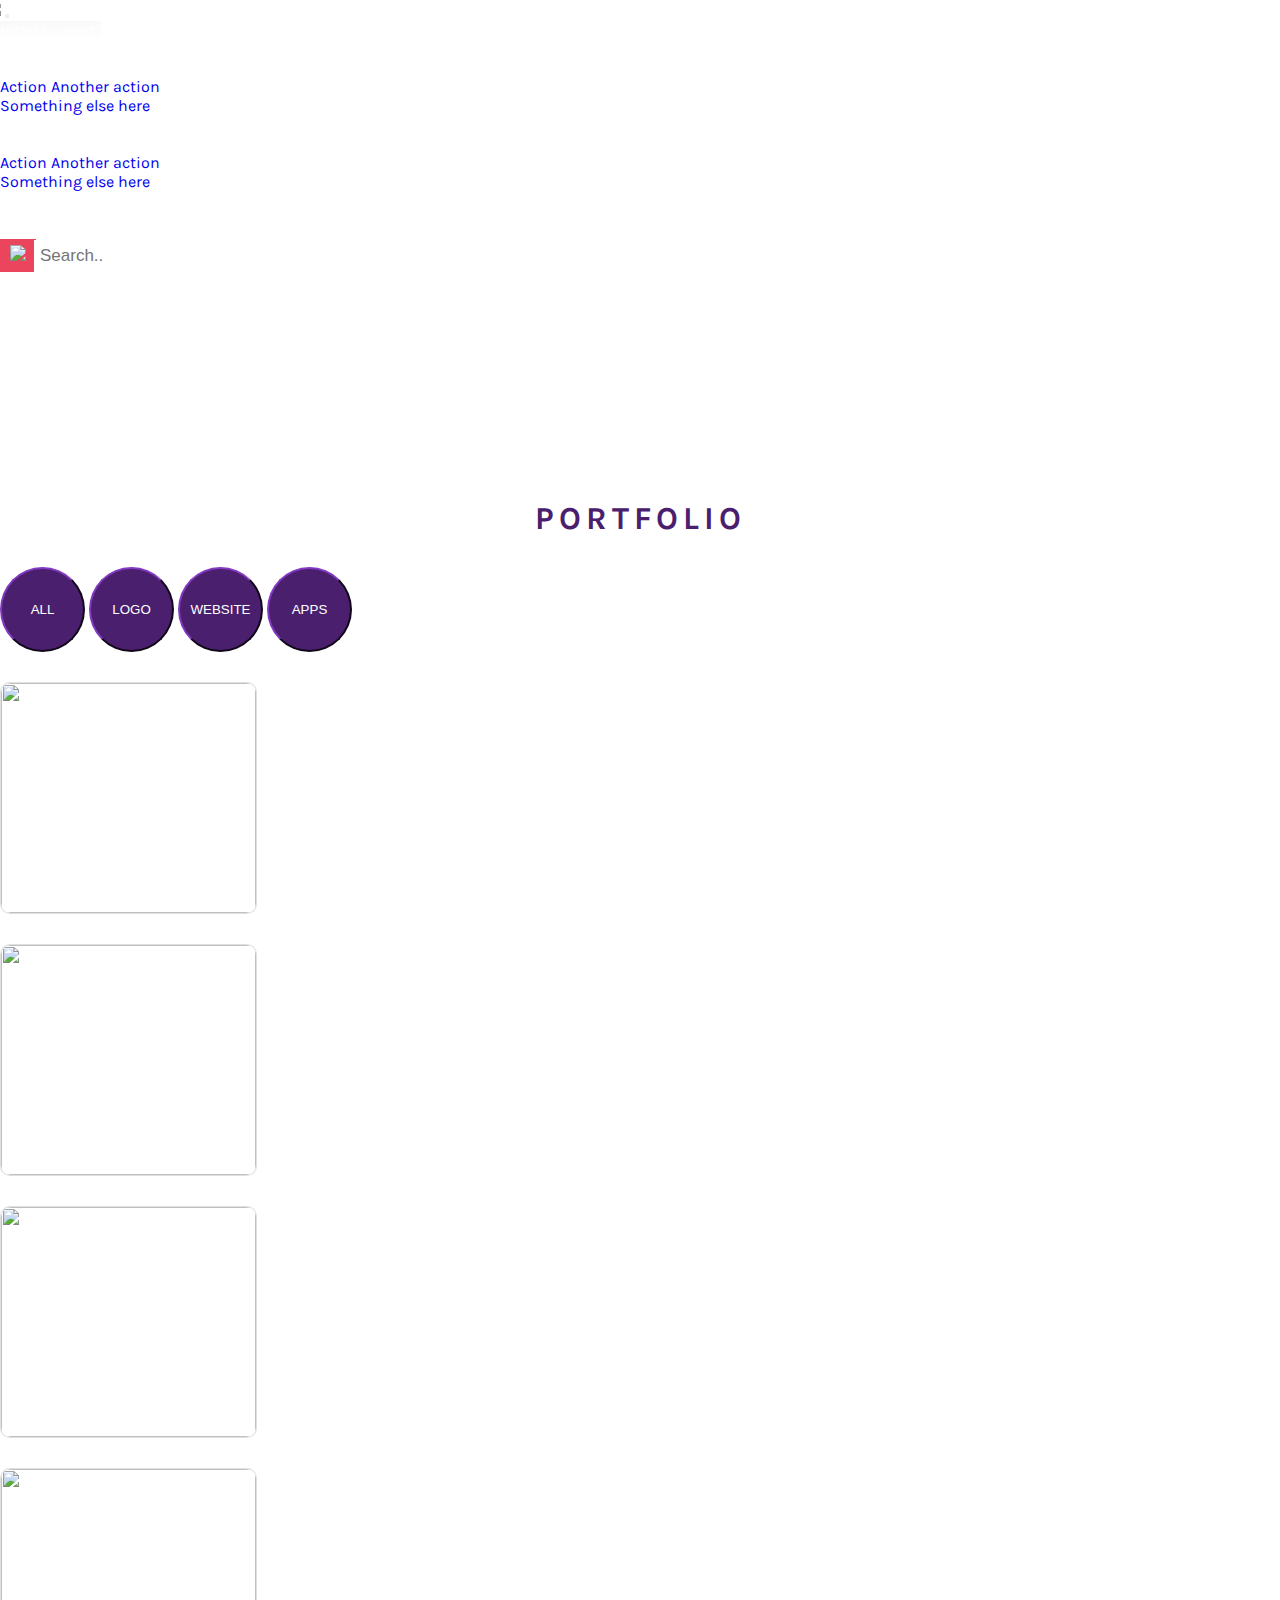
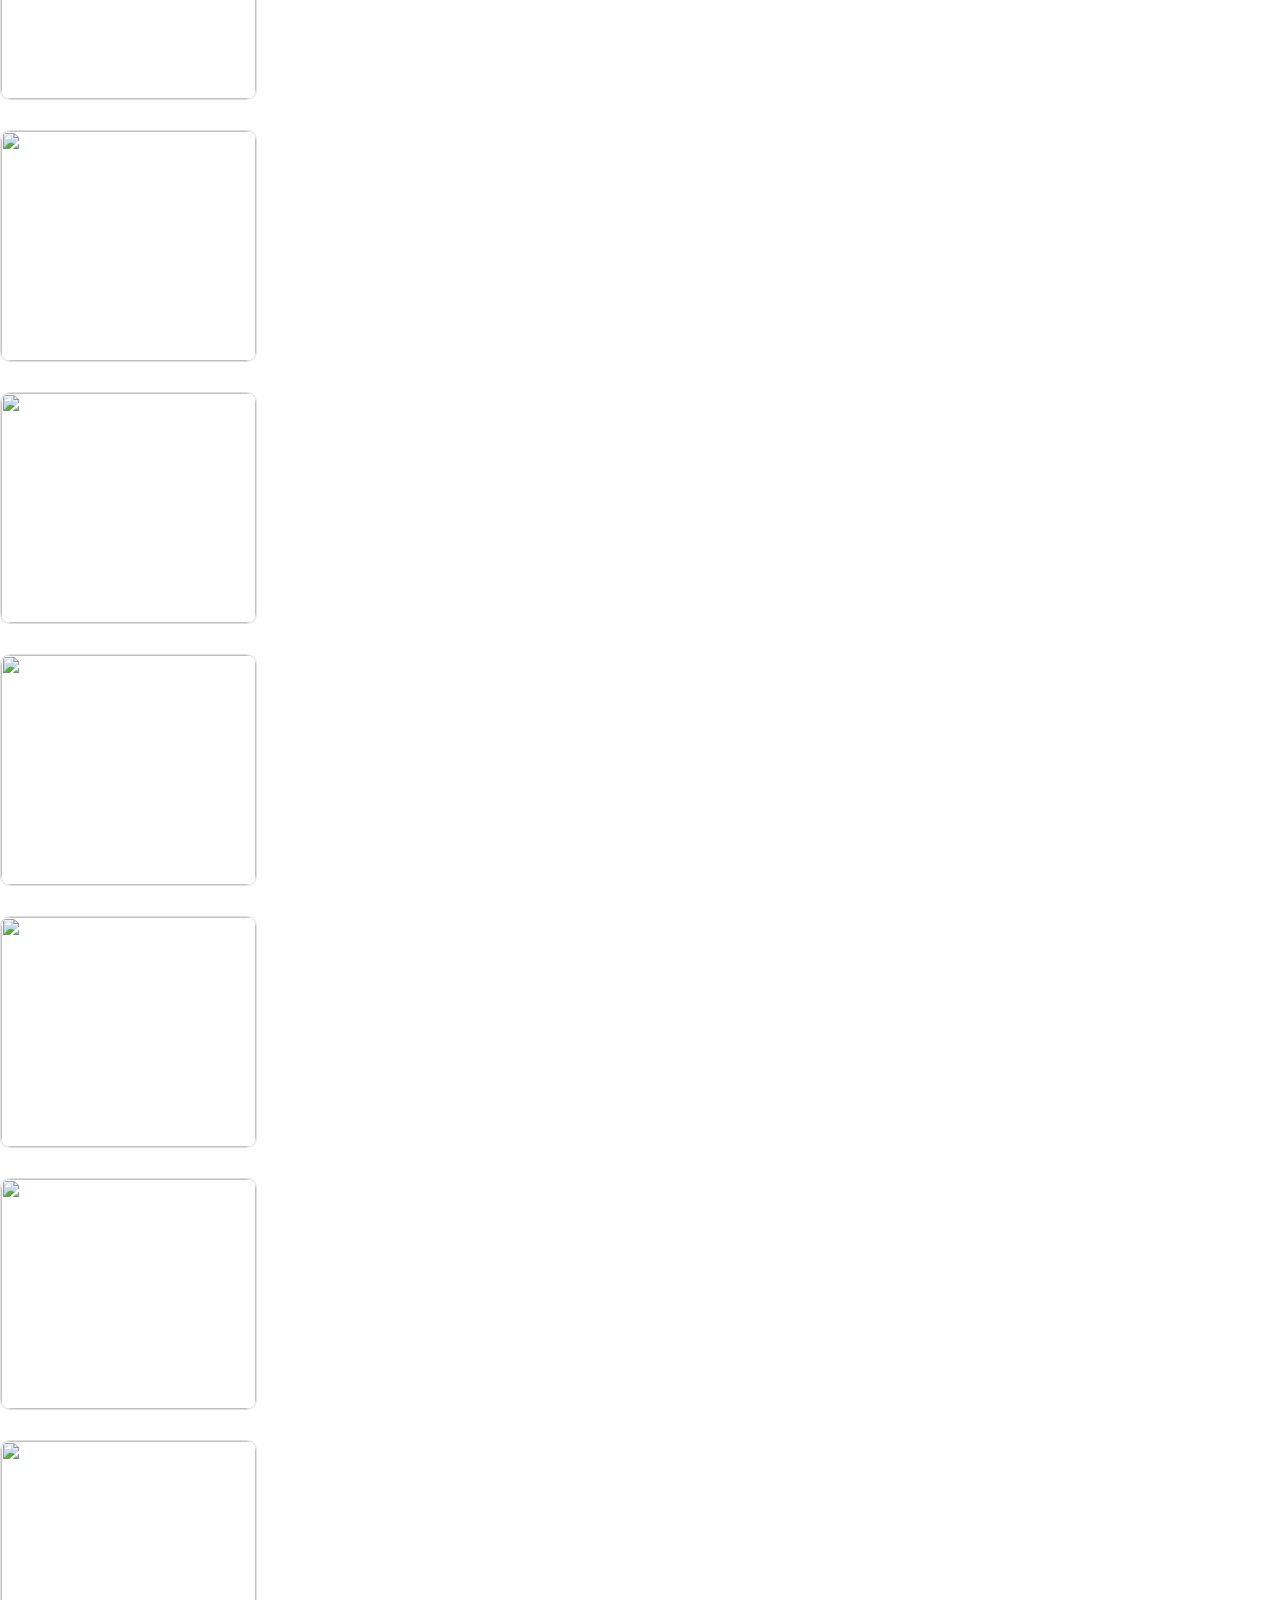
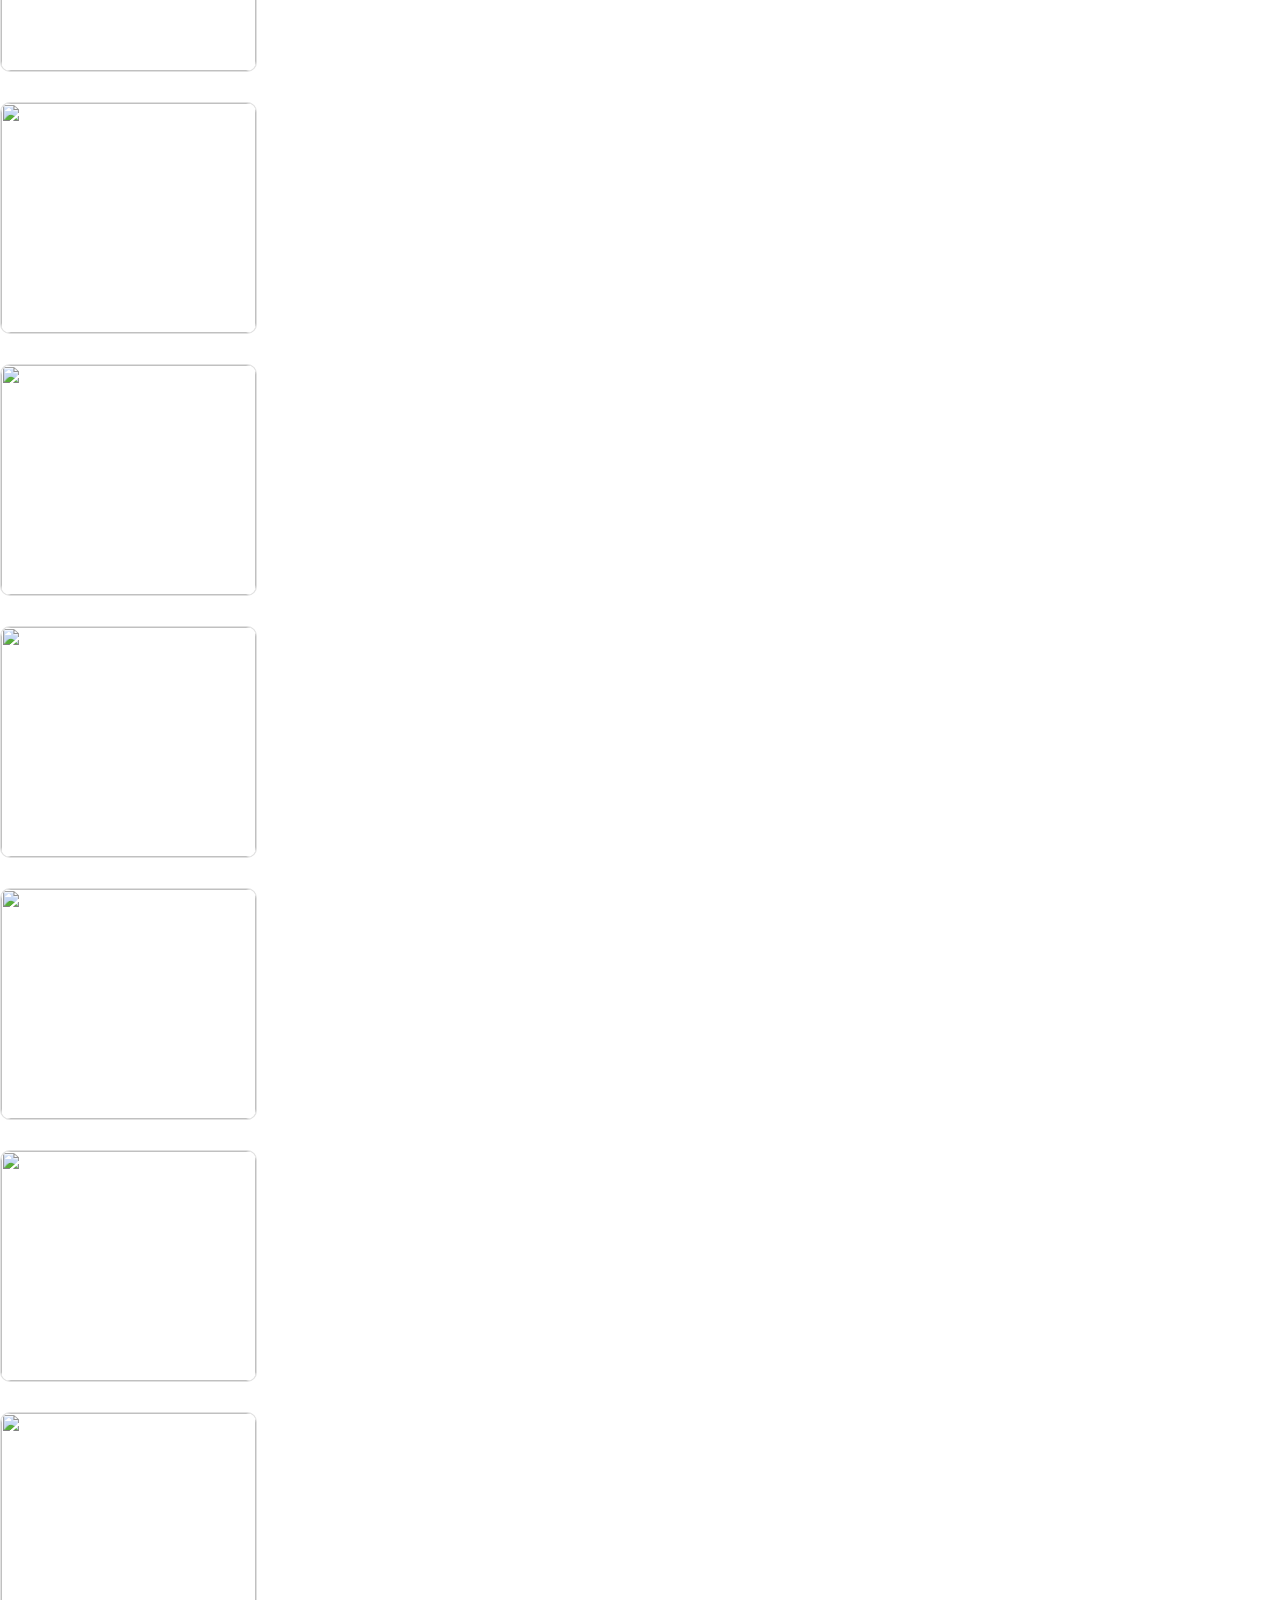
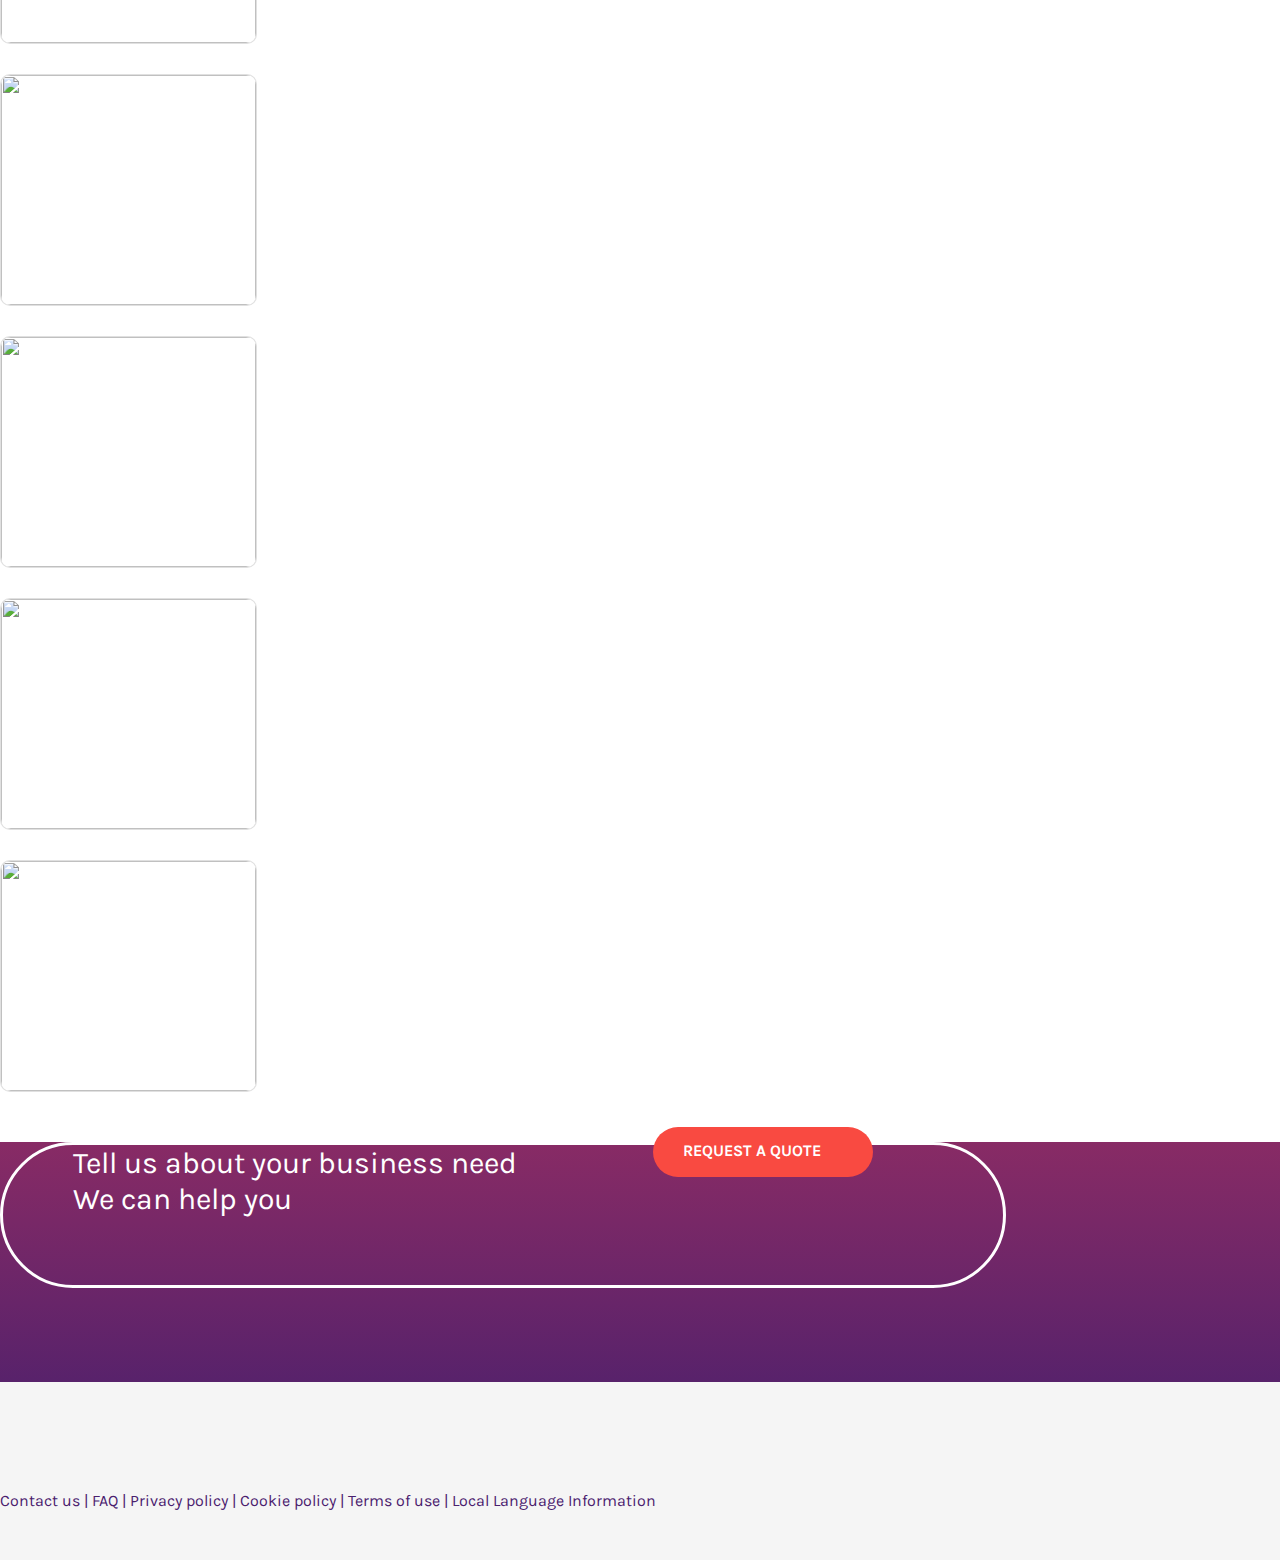
==== commit a6b4e958: "update portfolio page" ====
--- a/portfolio.html
+++ b/portfolio.html
@@ -20,6 +20,7 @@
     rel="stylesheet"
     href="https://cdnjs.cloudflare.com/ajax/libs/animate.css/4.0.0/animate.min.css"
   />
+  <link rel="stylesheet" href="https://cdnjs.cloudflare.com/ajax/libs/magnific-popup.js/1.1.0/magnific-popup.min.css">
 </head>
 
 <body>
@@ -85,8 +86,8 @@
             </div>
 </header>
 <section class="s1">
-    <h1 class="pckg " style="letter-spacing: 5px;">PORTFOLIO</h1>
-    <div class="container tabContainer1 animate__animated animate__fadeInUp animate__slow">
+    <h1 class="pckg" style="letter-spacing: 5px;">PORTFOLIO</h1>
+    <div class="container tabContainer1 gallerys animate__animated animate__fadeInLeft animate__slow">
       <div class="row mt-30">
         <div class="filters round pt-3 mb-30" role="group" aria-label="Basic example">
           <button  type="button" class="btn btn-primary active bt" data-filter="*" style="background-color: #4a206e !important;">ALL</button>
@@ -95,31 +96,40 @@
             <button type="button" class="btn btn-primary bt" data-filter=".host">APPS</button> 
           </div>
       </div>
-      <div class="projects">
+      <div class="projects ">
       <div class="row item log">
         <div class="row">
           <div class="col-12 col-sm-3 col-lg-3">
-            <div class="card2 text-center mb-30 bg-white p-30">
+            <div class="card2 text-center over mb-30 bg-white">
+              <a href="./images/apartment-architecture-business-chair-265129.jpg" target="_blank">
                 <img class="p-logo" src="./images/apartment-architecture-business-chair-265129.jpg"> 
-              <p class="mt-15">COMPANY TITLE</p>
+                </a>
+                <div class="overlay">COMPANY TITLE</div>
+              <!-- <p class="mt-15">COMPANY TITLE</p> -->
             </div>
         </div>
         <div class="col-12 col-sm-3 col-lg-3">
-            <div class=" card2 text-center  mb-30 bg-white p-30">
-                <img class="p-logo" src="./images/black-laptop-beside-black-computer-mouse-inside-room-669996.jpg"> 
-              <p class="mt-15">COMPANY TITLE</p> 
+            <div class=" card2 text-center  mb-30 bg-white">
+              <a href="./images/black-laptop-beside-black-computer-mouse-inside-room-669996.jpg" target="_blank">
+                <img class="p-logo" src="./images/black-laptop-beside-black-computer-mouse-inside-room-669996.jpg">
+                </a> 
+                <div class="overlay">COMPANY TITLE</div>
             </div>
         </div>
         <div class="col-12 col-sm-3 col-lg-3">
-            <div class=" card2 text-center  mb-30 bg-white p-30">
+            <div class=" card2 text-center  mb-30 bg-white ">
+              <a href="./images/waves-1867285_1280.jpg" target="_blank">
                 <img class="p-logo" src="./images/waves-1867285_1280.jpg"> 
-              <p class="mt-15">COMPANY TITLE</p>
+                </a>
+                <div class="overlay">COMPANY TITLE</div>
             </div>
         </div>
         <div class="col-12 col-sm-3 col-lg-3">
-            <div class=" card2 text-center  mb-30 bg-white p-30">
+            <div class=" card2 text-center  mb-30 bg-white ">
+              <a href="./images/apartment-architecture-business-chair-265129.jpg" target="_blank">
                 <img class="p-logo" src="./images/apartment-architecture-business-chair-265129.jpg"> 
-              <p class="mt-15">COMPANY TITLE</p>
+                </a>
+                <div class="overlay">COMPANY TITLE</div>
             </div>
         </div>
        </div>
@@ -128,60 +138,76 @@
           <div class="row item web ">
             <div class="row">
                 <div class="col-12 col-sm-3 col-lg-3">
-                  <div class=" card2 text-center  mb-30 bg-white p-30">
+                  <div class=" card2 text-center  mb-30 bg-white ">
+                    <a href="./images/apartment-architecture-business-chair-265129.jpg" target="_blank">
                     <img class="p-logo" src="./images/apartment-architecture-business-chair-265129.jpg"> 
-                    <p class="mt-15">COMPANY TITLE</p>
+                    </a>
+                    <div class="overlay">COMPANY TITLE</div>
                      
                   </div>
               </div>
               <div class="col-12 col-sm-3 col-lg-3">
-                  <div class=" card2 text-center  mb-30 bg-white p-30">
+                  <div class=" card2 text-center  mb-30 bg-white ">
+                    <a href="./images/black-laptop-beside-black-computer-mouse-inside-room-669996.jpg" target="_blank">
                     <img class="p-logo" src="./images/black-laptop-beside-black-computer-mouse-inside-room-669996.jpg"> 
-                    <p class="mt-15">COMPANY TITLE</p>
+                    </a>
+                    <div class="overlay">COMPANY TITLE</div>
                    
                   </div>
               </div>
               <div class="col-12 col-sm-3 col-lg-3">
-                  <div class=" card2 text-center  mb-30 bg-white p-30">
+                  <div class=" card2 text-center  mb-30 bg-white ">
+                    <a href="./images/waves-1867285_1280.jpg" target="_blank">
                     <img class="p-logo" src="./images/waves-1867285_1280.jpg"> 
-                    <p class="mt-15">COMPANY TITLE</p>
+                    </a>
+                    <div class="overlay">COMPANY TITLE</div>
                   
                   </div>
               </div>
               <div class="col-12 col-sm-3 col-lg-3">
-                  <div class=" card2 text-center  mb-30 bg-white p-30">
+                  <div class=" card2 text-center  mb-30 bg-white ">
+                    <a href="./images/apartment-architecture-business-chair-265129.jpg" target="_blank">
                     <img class="p-logo" src="./images/apartment-architecture-business-chair-265129.jpg"> 
-                    <p class="mt-15">COMPANY TITLE</p>
+                    </a>
+                    <div class="overlay">COMPANY TITLE</div>
                  
                   </div>
               </div>
           </div>
               <div class="row">
                   <div class="col-12 col-sm-3 col-lg-3">
-                    <div class=" card2 text-center  mb-30 bg-white p-30">
+                    <div class=" card2 text-center  mb-30 bg-white ">
+                      <a href="./images/apartment-architecture-business-chair-265129.jpg" target="_blank">
                       <img class="p-logo" src="./images/apartment-architecture-business-chair-265129.jpg"> 
-                      <p class="mt-15">COMPANY TITLE</p>
+                      </a>
+                      <div class="overlay">COMPANY TITLE</div>
                     
                     </div>
                 </div>
                 <div class="col-12 col-sm-3 col-lg-3">
-                    <div class=" card2 text-center  mb-30 bg-white p-30">
+                    <div class=" card2 text-center  mb-30 bg-white ">
+                      <a href="./images/black-laptop-beside-black-computer-mouse-inside-room-669996.jpg" target="_blank">
                       <img class="p-logo" src="./images/black-laptop-beside-black-computer-mouse-inside-room-669996.jpg"> 
-                      <p class="mt-15">COMPANY TITLE</p>
+                      </a>
+                      <div class="overlay">COMPANY TITLE</div>
                        
                     </div>
                 </div>
                 <div class="col-12 col-sm-3 col-lg-3">
-                    <div class=" card2 text-center  mb-30 bg-white p-30">
+                    <div class=" card2 text-center  mb-30 bg-white ">
+                      <a href="./images/waves-1867285_1280.jpg" target="_blank">
                       <img class="p-logo" src="./images/waves-1867285_1280.jpg"> 
-                      <p class="mt-15">COMPANY TITLE</p>
+                      </a>
+                      <div class="overlay">COMPANY TITLE</div>
                      
                     </div>
                 </div>
                 <div class="col-12 col-sm-3 col-lg-3">
-                    <div class=" card2 text-center  mb-30 bg-white p-30">
+                    <div class=" card2 text-center  mb-30 bg-white ">
+                      <a href="./images/apartment-architecture-business-chair-265129.jpg" target="_blank">
                       <img class="p-logo" src="./images/apartment-architecture-business-chair-265129.jpg">  
-                      <p class="mt-15">COMPANY TITLE</p>
+                      </a>
+                      <div class="overlay">COMPANY TITLE</div>
                      
                     </div>
                 </div>
@@ -189,30 +215,38 @@
       
                 <div class="row">
                   <div class="col-12 col-sm-3 col-lg-3">
-                    <div class=" card2 text-center  mb-30 bg-white p-30">
+                    <div class=" card2 text-center  mb-30 bg-white">
+                      <a href="./images/apartment-architecture-business-chair-265129.jpg" target="_blank">
                       <img class="p-logo" src="./images/apartment-architecture-business-chair-265129.jpg">  
-                      <p class="mt-15">COMPANY TITLE</p>
+                      </a>
+                      <div class="overlay">COMPANY TITLE</div>
                      
                     </div>
                 </div>
                 <div class="col-12 col-sm-3 col-lg-3">
-                    <div class=" card2 text-center  mb-30 bg-white p-30">
+                    <div class=" card2 text-center  mb-30 bg-white ">
+                      <a href="./images/black-laptop-beside-black-computer-mouse-inside-room-669996.jpg" target="_blank">
                       <img class="p-logo" src="./images/black-laptop-beside-black-computer-mouse-inside-room-669996.jpg"> 
-                      <p class="mt-15">COMPANY TITLE</p>
+                     </a>
+                     <div class="overlay">COMPANY TITLE</div>
                        
                     </div>
                 </div>
                 <div class="col-12 col-sm-3 col-lg-3">
-                    <div class=" card2 text-center  mb-30 bg-white p-30">
+                    <div class=" card2 text-center  mb-30 bg-white ">
+                      <a href="./images/waves-1867285_1280.jpg" target="_blank">
                       <img class="p-logo" src="./images/waves-1867285_1280.jpg"> 
-                      <p class="mt-15">COMPANY TITLE</p>
+                      </a>
+                      <div class="overlay">COMPANY TITLE</div>
                    
                     </div>
                 </div>
                 <div class="col-12 col-sm-3 col-lg-3">
-                    <div class=" card2 text-center  mb-30 bg-white p-30">
+                    <div class=" card2 text-center  mb-30 bg-white">
+                      <a href="./images/apartment-architecture-business-chair-265129.jpg" target="_blank">
                       <img class="p-logo" src="./images/apartment-architecture-business-chair-265129.jpg"> 
-                      <p class="mt-15">COMPANY TITLE</p>
+                      </a>
+                      <div class="overlay">COMPANY TITLE</div>
                    
                     </div>
                 </div>
@@ -223,27 +257,35 @@
           <div class="row item host">
             <div class="row">
                 <div class="col-12 col-sm-3 col-lg-3">
-                  <div class=" card2 text-center  mb-30 bg-white p-30">
+                  <div class="card2 text-center  mb-30 bg-white ">
+                    <a href="./images/apartment-architecture-business-chair-265129.jpg" target="_blank">
                     <img class="p-logo" src="./images/apartment-architecture-business-chair-265129.jpg">  
-                    <p class="mt-15">COMPANY TITLE</p>  
-                  </div>
-              </div>
-              <div class="col-12 col-sm-3 col-lg-3">
-                  <div class=" card2 text-center  mb-30 bg-white p-30">
+                    </a>
+                    <div class="overlay">COMPANY TITLE</div>
+                  </div>
+              </div>
+              <div class="col-12 col-sm-3 col-lg-3">
+                  <div class=" card2 text-center  mb-30 bg-white">
+                    <a href="./images/black-laptop-beside-black-computer-mouse-inside-room-669996.jpg" target="_blank">
                     <img class="p-logo" src="./images/black-laptop-beside-black-computer-mouse-inside-room-669996.jpg"> 
-                    <p class="mt-15">COMPANY TITLE</p>
-                  </div>
-              </div>
-              <div class="col-12 col-sm-3 col-lg-3">
-                  <div class=" card2 text-center  mb-30 bg-white p-30">
+                    </a>
+                    <div class="overlay">COMPANY TITLE</div>
+                  </div>
+              </div>
+              <div class="col-12 col-sm-3 col-lg-3">
+                  <div class=" card2 text-center  mb-30 bg-white ">
+                    <a href="./images/waves-1867285_1280.jpg" target="_blank">
                     <img class="p-logo" src="./images/waves-1867285_1280.jpg"> 
-                    <p class="mt-15">COMPANY TITLE</p>
-                  </div>
-              </div>
-              <div class="col-12 col-sm-3 col-lg-3">
-                  <div class=" card2 text-center  mb-30 bg-white p-30">
+                    </a>
+                    <div class="overlay">COMPANY TITLE</div>
+                  </div>
+              </div>
+              <div class="col-12 col-sm-3 col-lg-3">
+                  <div class=" card2 text-center  mb-30 bg-white">
+                    <a href="./images/apartment-architecture-business-chair-265129.jpg" target="_blank">
                     <img class="p-logo" src="./images/apartment-architecture-business-chair-265129.jpg"> 
-                    <p class="mt-15">COMPANY TITLE</p>
+                    </a>
+                    <div class="overlay">COMPANY TITLE</div>
                   </div>
               </div>
       </div>
@@ -305,5 +347,14 @@
               <script src="./js/navbar_active.js"></script>
               <script src="./js/isotope.min.js"></script>
               <script src="./js/script.js"></script>
+              <script src="https://cdnjs.cloudflare.com/ajax/libs/magnific-popup.js/1.1.0/jquery.magnific-popup.min.js"></script> 
+              <script>
+                $(document).ready(function() {
+      $('.gallerys').magnificPopup({type:'image',delegate: 'a',gallery:{enabled:true}
+    
+    });
+    
+    });
+              </script>
 </body>
 </html>--- a/css/master.css
+++ b/css/master.css
@@ -36,6 +36,18 @@
   background: url("../images/apartment-architecture-business-chair-265129.jpg");
   background-size: cover;
   background-repeat: no-repeat;
+}
+.sec-cont{
+  height: auto;
+}
+.fa-phone{
+  color: green !important;
+}
+.fa-envelope-o{
+  color: red !important;
+}
+.fa-share-alt{
+  color: blue !important;
 }
 .header-area{
 height: 105vh;
@@ -263,7 +275,31 @@
   border-radius: 25px;
 }
 .p-logo{
-  width: 190px;
+  width: 255px;
+  height: 230px;
+  border-radius: 10px;
+}
+.p-img{
+  max-width: 1000px !important;
+  height: 360px !important;
+}
+.overlay {
+  position: absolute;
+  bottom: 28px;
+  background: rgb(0, 0, 0);
+  background: rgba(128, 0, 128, 0.7);
+  color: #f1f1f1;
+  width: inherit;
+  transition: .5s ease;
+  opacity: 0;
+  color: azure;
+  font-size: 20px;
+  height: inherit;
+  text-align: center;
+  /* padding: 85px; */
+  font-weight: bold;
+  font-size: x-large;
+  padding-top: 5rem;
 }
 nav{
   background: transparent;
@@ -280,9 +316,7 @@
     font-size: 15px;
 }
 .navbar-light .navbar-nav .nav-link:hover{
-  color: #ff5b5a;
   background: linear-gradient(#e9e9e94a,transparent);
-  border-left: 1px solid white;
 }
 .navbar-collapse{
     flex-direction: row-reverse;
@@ -669,6 +703,10 @@
 }
 .card2:hover{
   box-shadow: 0px 8px 20px 0px rgba(0,0,0,0.6);
+}
+.card2:hover .overlay {
+  opacity: 1;
+  border-radius: 10px;
 }
 .b-img{
   background: url(../images/black-laptop-beside-black-computer-mouse-inside-room-669996.jpg) !important;
